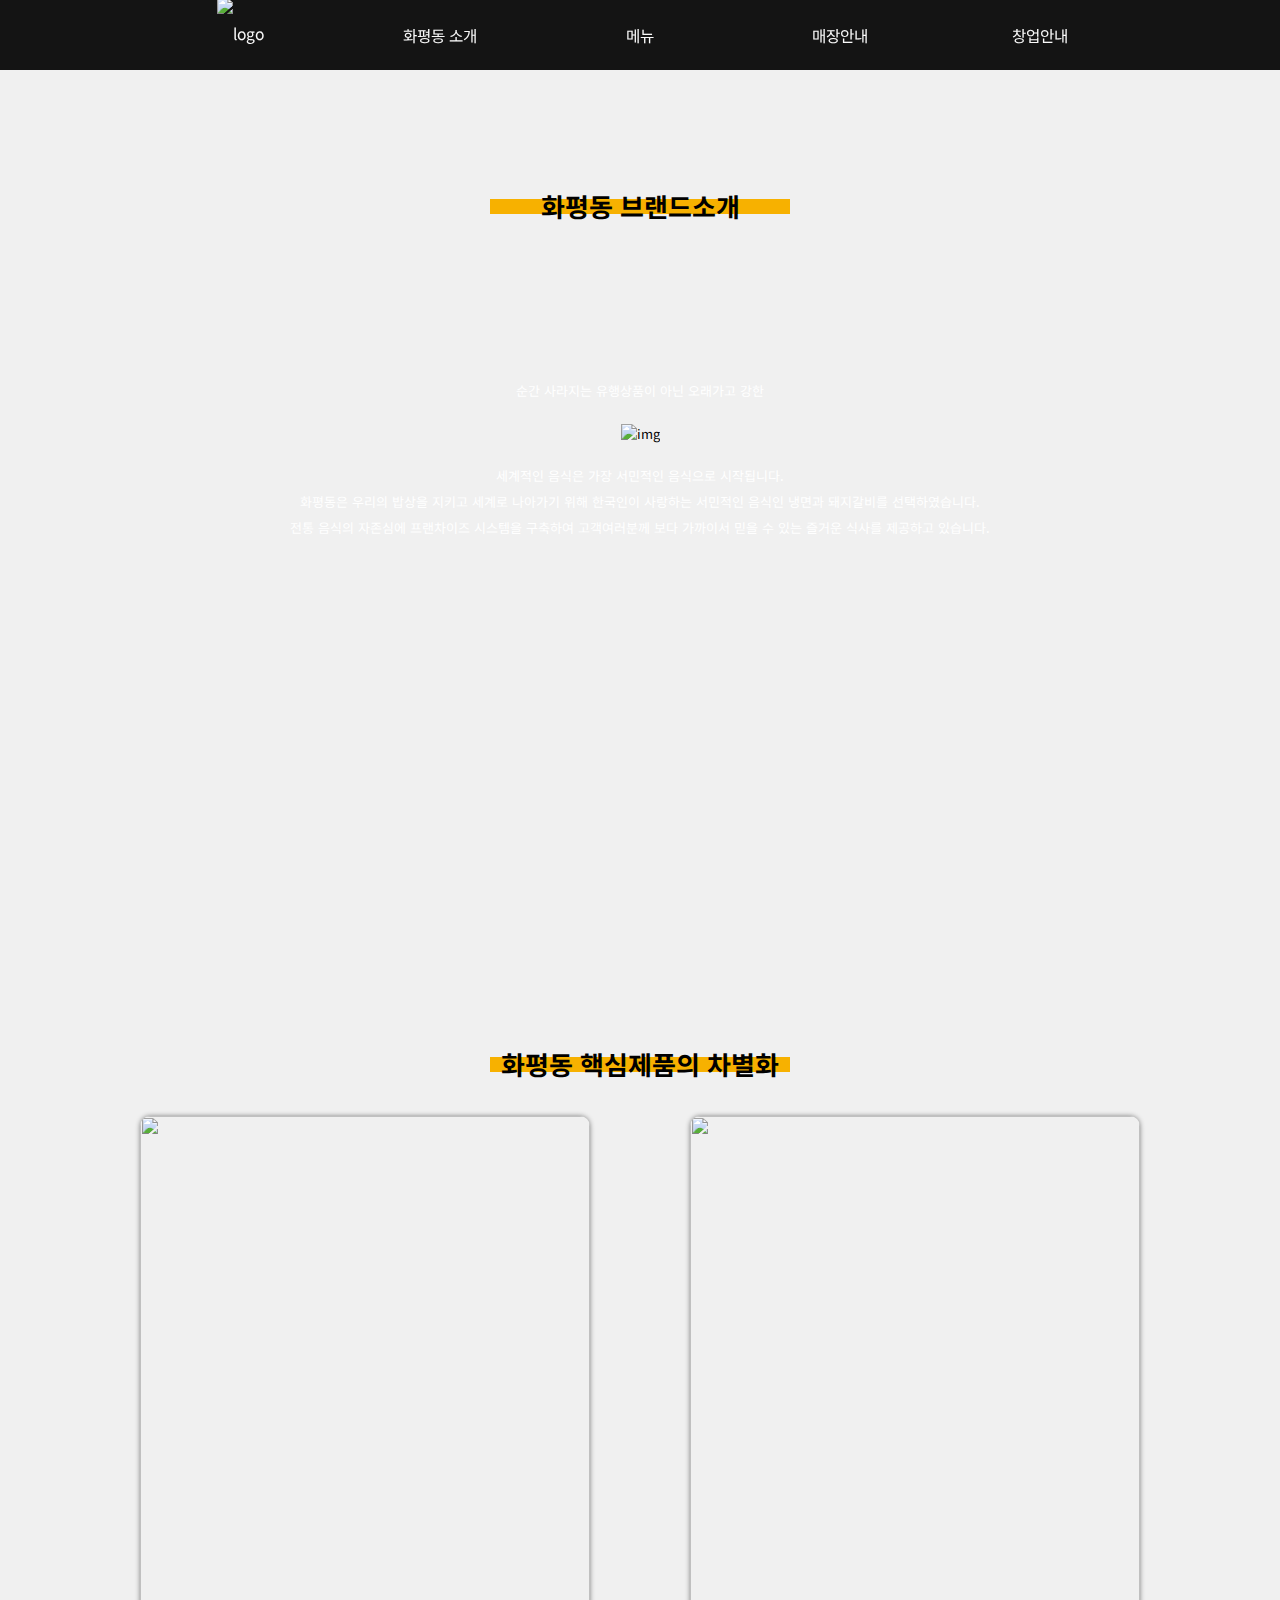
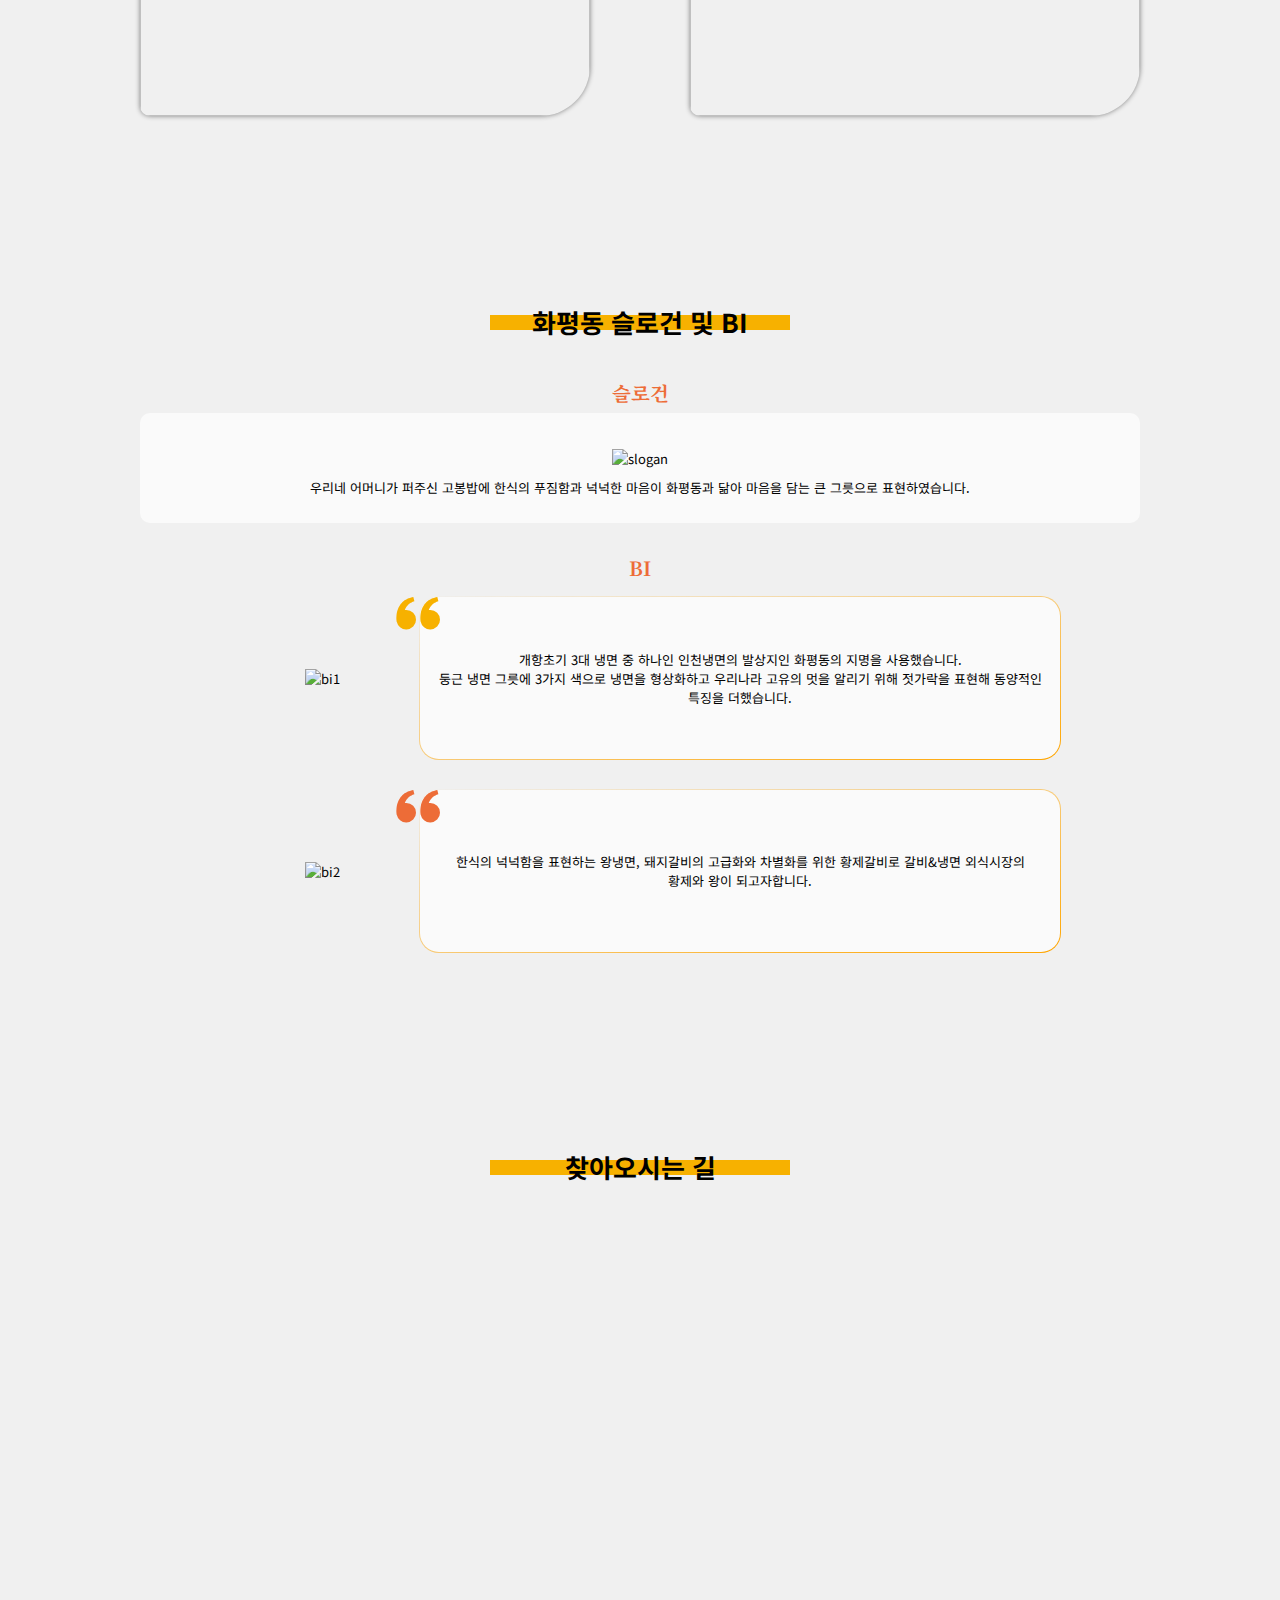
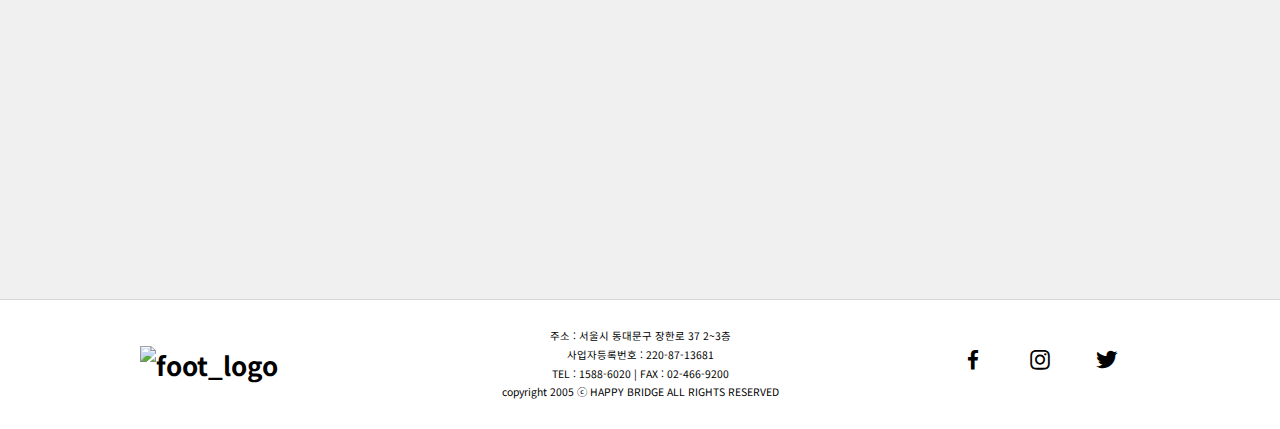
==== 2.화평동/brand.html @ d714d49d "00" ====
<!DOCTYPE html>
<html lang="ko">

<head>
    <meta charset="UTF-8">
    <meta http-equiv="X-UA-Compatible" content="IE=edge">
    <meta name="viewport" content="width=device-width, initial-scale=1.0">
    <title>화평동왕냉면</title>
    <link rel="stylesheet" href="css/common.css">
    <link rel="stylesheet" href="css/brand.css">
    <link href='https://unpkg.com/boxicons@2.0.9/css/boxicons.min.css' rel='stylesheet'>
    <script src="https://code.jquery.com/jquery-3.6.1.js"
        integrity="sha256-3zlB5s2uwoUzrXK3BT7AX3FyvojsraNFxCc2vC/7pNI=" crossorigin="anonymous"></script>
    <script src="js/script.js"></script>
</head>

<body>
    <header class="normal-nav">
        <div class="wrap">
            <i class='bx bx-menu'></i>
            <a href="index.html" class="logo">
                <img src="img/logo.png" alt="logo">
            </a>
            <nav>
                <ul class="link-total">
                    <li class="main-link"><a class="slide-nav-link-d" href="brand.html">화평동 소개<i
                                class='bx bx-down-arrow-alt slide-nav-arrow'></i></a>
                        <ul class="sub-link">
                            <li><a href="brand.html">브랜드소개</a></li>
                            <li><a href="brand.html#map">찾아오는 길</a></li>
                        </ul>
                    </li>
                    <li class="main-link"><a class="slide-nav-link-d" href="menu.html">메뉴<i
                                class='bx bx-down-arrow-alt slide-nav-arrow'></i></a>
                        <ul class="sub-link">
                            <li><a href="menu.html#menu-naengmyeon">냉면류</a></li>
                            <li><a href="menu.html#menu-rib">갈비류</a></li>
                            <li><a href="menu.html#menu-meal">식사류</a></li>
                        </ul>
                    </li>
                    <li class="main-link"><a href="store.html">매장안내</a>
                        <ul class="sub-link" style="display: none"></ul>
                    </li>
                    <li class="main-link"><a class="slide-nav-link-d" href="business.html">창업안내<i
                                class='bx bx-down-arrow-alt slide-nav-arrow'></i></a>
                        <ul class="sub-link">
                            <li><a href="business.html#business-cost">창업비용</a></li>
                            <li><a href="business.html#business-process">창업절차</a></li>
                            <li><a href="business.html#business-ask">창업안내</a></li>
                        </ul>
                    </li>
                </ul>
            </nav>
        </div>
    </header>
    <main>
        <section id="brand">
            <article class="brand-story content-article">
                <h1 class="content-title content-title-back">화평동 브랜드소개</h1>
                <div class="brand-story-box">
                    <div class="brand-story-text">
                        <p>순간 사라지는 유행상품이 아닌 오래가고 강한</p>
                        <img src="img/sub1_txt.png" alt="img">
                        <p>세계적인 음식은 가장 서민적인 음식으로 시작됩니다.<br>
                            화평동은 우리의 밥상을 지키고 세계로 나아가기 위해 한국인이 사랑하는 서민적인 음식인 냉면과 돼지갈비를 선택하였습니다.<br>
                            전통 음식의 자존심에 프랜차이즈 시스템을 구축하여 고객여러분께 보다 가까이서 믿을 수 있는 즐거운 식사를 제공하고 있습니다.
                        </p>
                    </div>
                </div>
            </article>
            <article class="brand-product wrap">
                <h1 class="content-title content-title-back">화평동 핵심제품의 차별화</h1>
                <div class="brand-product-box">
                    <div class="brand-product-1">
                        <div class="brand-product-img">
                            <img src="../img/sub2_bg01.jpg">
                        </div>
                        <div class="brand-product-text flex-col">
                            <h2 class="point">왕냉면</h2>
                            <ul>
                                <li><i class='bx bx-check-circle'></i>풍부한 육수 슬러쉬</li>
                                <li><i class='bx bx-check-circle'></i>10년 기술이 집약된 쫄깃한 메밀면</li>
                                <li><i class='bx bx-check-circle'></i>국내산 100% 고추가루의 알싸한 맛</li>
                                <li><i class='bx bx-check-circle'></i>한식의 정을 담은 푸짐함</li>
                            </ul>
                        </div>
                    </div>
                    <div class="brand-product-2">
                        <div class="brand-product-img">
                            <img src="../img/sub2_bg02.jpg">
                        </div>
                        <div class="brand-product-text flex-col">
                            <h2 class="point">황제 갈비</h2>
                            <ul>
                                <li><i class='bx bx-check-circle'></i>100% 수제 갈비의 부드러운 육질</li>
                                <li><i class='bx bx-check-circle'></i>'화평동'만의 중독성있는 달콤한 양념</li>
                                <li><i class='bx bx-check-circle'></i>직화구이 방식으로 불맛과 향을 더욱 진하게</li>
                            </ul>
                        </div>
                    </div>
                </div>
            </article>
            <article id="bi" class="wrap content-article">
                <h1 class="content-title content-title-back">화평동 슬로건 및 BI</h1>
                <div class="brand-slogan-box">
                    <h2 class="third-title point">슬로건</h2>
                    <div class="brand-slogan">
                        <img src="img/sol_plus.png" alt="slogan">
                        <p>우리네 어머니가 퍼주신 고봉밥에 한식의 푸짐함과 넉넉한 마음이 화평동과 닮아 마음을 담는 큰 그릇으로 표현하였습니다.</p>
                    </div>
                </div>
                <div class="brand-bi-box flex-col">
                    <h2 class="third-title point">BI</h2>
                    <div class="brand-bi-1">
                        <div class="brand-bi-img">
                            <img src="img/sub1_logo01.png" alt="bi1">
                        </div>
                        <div class="brand-bi-text">
                            <i class='bx bxs-quote-alt-left'></i>
                            <p>개항초기 3대 냉면 중 하나인 인천냉면의 발상지인 화평동의 지명을 사용했습니다.<br>
                                둥근 냉면 그릇에 3가지 색으로 냉면을 형상화하고 우리나라 고유의 멋을 알리기 위해 젓가락을 표현해 동양적인 특징을 더했습니다.
                            </p>
                        </div>
                    </div>
                    <div class="brand-bi-2">
                        <div class="brand-bi-img">
                            <img src="img/sub1_logo02.png" alt="bi2">
                        </div>
                        <div class="brand-bi-text">
                            <i class='bx bxs-quote-alt-left'></i>
                            <p>한식의 넉넉함을 표현하는 왕냉면, 돼지갈비의 고급화와 차별화를 위한 황제갈비로 갈비&냉면 외식시장의 황제와 왕이 되고자합니다.
                            </p>
                        </div>
                    </div>
                </div>
            </article>
        </section>
        <section id="map" class="wrap">
            <article class="content-article">
                <h1 class="content-title content-title-back">찾아오시는 길</h1>
                <div class="map-box">
                    <iframe
                        src="https://www.google.com/maps/embed?pb=!1m18!1m12!1m3!1d3162.5962079875076!2d127.06422071485677!3d37.56457617979829!2m3!1f0!2f0!3f0!3m2!1i1024!2i768!4f13.1!3m3!1m2!1s0x357cbb347bbce827%3A0x3bf3cc9bead6a1f0!2z7ISc7Jq47Yq567OE7IucIOuPmeuMgOusuOq1rCDsnqXslYjrj5kg7J6l7ZWc66GcIDM3!5e0!3m2!1sko!2skr!4v1602032519649!5m2!1sko!2skr"
                        width="100%" height="100%" frameborder="0" style="border:0;" allowfullscreen=""
                        aria-hidden="false" tabindex="0"></iframe>
                </div>
            </article>
        </section>
    </main>
    <footer>
        <div class="footer-box wrap">
            <h1><img src="img/foot_logo.png" alt="foot_logo"></h1>
            <p class="footer-txt small">주소 : 서울시 동대문구 장한로 37 2~3층<br>사업자등록번호 : 220-87-13681<br>TEL : 1588-6020 | FAX :
                02-466-9200<br>copyright 2005 ⓒ HAPPY BRIDGE ALL RIGHTS RESERVED</p>
            <p class="footer-sns">
                <i class='bx bxl-facebook'></i>
                <i class='bx bxl-instagram'></i>
                <i class='bx bxl-twitter'></i>
            </p>
        </div>
    </footer>
</body>

</html>
---- 2.화평동/css/common.css ----
/*
    ------------------공통부분 START----------------------
*/
/*
    ------------------Font----------------------
    noto sans korean(본문) , Noto Serif KR(강조)
    font-family: 'Noto Sans KR', sans-serif;
    font-family: 'Noto Serif KR', serif;
*/

@import url('https://fonts.googleapis.com/css2?family=Noto+Sans+KR:wght@400;700&family=Noto+Serif+KR:wght@400;700;900&display=swap');

* {
    margin: 0;
    padding: 0;
    box-sizing: border-box;
    font-family: 'Noto Sans KR', sans-serif;
    color: var(--w-main-text);
}

:root {
    --white-background: #f0f0f0;
    --white-background-sub: #d8d8d8;
    --black-background: #141414;
    --main-text: #212121;
    --sub-text: #6f6f6f;
    --yellow: #f7b100;
    --orange: #ed6c37;
    --white: #fafafa;
}

html {
    width: 100%;
    overflow-x: hidden;
    font-size: 13px;
}

body {
    background-color: var(--white-background);
}

section {
    margin: 10vh auto;
}

.content-article {
    margin: 20vh auto;
}

.wrap {
    width: 80%;
    max-width: 1200px;
    margin-left: auto;
    margin-right: auto;
}

h1,
h2,
h3,
h4,
h5 {
    font-family: inherit;
}

h1{
    font-size: 2rem;
}

h2{
    font-size: 1.5rem;
}

h3{
    font-size: 1.1875rem;
}

.title {
    font-family: 'Noto Serif KR', serif;
}

ul,
ol {
    list-style: none;
}

a {
    display: block;
    text-decoration: none;
    color: inherit;
    cursor: pointer;
}

.small {
    font-size: 0.8rem;
}

.section-first {
    margin-top: 70px;
}

.flex-col {
    display: flex;
    flex-flow: column;
    flex-wrap: wrap;
    justify-content: center;
}

.content-title {
    position: relative;
    width: 100%;
    margin-bottom: 1em;
    z-index: 10;
    font-size: 2em;
    line-height: 2em;
    text-align: center;
}

.content-title-back::before {
    content: "";
    display: block;
    position: absolute;
    top: 0;
    bottom: 0;
    left: 0;
    right: 0;
    width: 70%;
    max-width: 300px;
    height: 15px;
    margin: auto;
    background: var(--yellow);
    background: #f7b100;
    z-index: -10;
}

.sub-title {
    position: relative;
    font-size: 2em;
    line-height: 2em;
    letter-spacing: -3px;
    z-index: 10;
}

.third-title {
    font-size: 1.5em;
    line-height: 2em;
}

.point {
    font-family: 'Noto Serif KR', serif;
    color: var(--orange);
    color: #ed6c37;
}

input::placeholder {
    color: var(--w-sub-text);
}

textarea::placeholder {
    color: var(--w-sub-text);
}

.rect-corner {
    border-radius: 10px;
    overflow: hidden;
}

/*header*/
/*header - nav*/
header {
    position: fixed;
    top: 0;
    width: 100%;
    height: 70px;
    z-index: 100;
    background: var(--black-background);
    font-size: 1.2rem;
    color: var(--white);
    transition: all 0.5s ease;
}

header .wrap {
    display: flex;
    align-items: center;
}

header .logo {
    width: 20%;
    height: 70px;
    text-align: center;
    line-height: 70px;
}

.logo img {
    position: relative;
    top: -5px;
    width: auto;
    height: 60%;
    vertical-align: middle;
}

.normal-nav nav {
    width: 80%;
    height: 100%;
    text-align: center;
}

.normal-nav nav .link-total {
    display: flex;
    align-items: center;
    justify-content: space-around;
    width: 100%;
    height: 100%;
}

.normal-nav nav .link-total>li {
    position: relative;
    width: 100%;
    height: 70px;
    line-height: 70px;
}

.normal-nav nav .link-total>li:hover .sub-link {
    display: block;
}

.normal-nav nav .sub-link {
    display: none;
    /*del*/
    width: 100%;
    height: auto;
    background: rgba(20, 20, 20, 0.8);
    color: var(--white);
    overflow: hidden;
}

.normal-nav nav .sub-link li {
    position: relative;
    height: 45px;
    line-height: 45px;
}

.normal-nav nav li::before {
    content: "";
    display: block;
    position: absolute;
    bottom: 0;
    left: 0;
    width: 0;
    height: 2px;
    margin: auto;
    background: var(--point);
    background: #ed6c37;
    transition: all 0.3s ease;
}

.normal-nav nav li:hover::before {
    width: 100%;
}

@keyframes header-down {
    0% {
        top: -80px
    }

    100% {
        top: 0
    }
}

.normal-nav .bx-menu {
    display: none;
}

.bx-menu {
    display: none;
    width: 70px;
    height: 70px;
    font-size: 24px;
    text-align: left;
    line-height: 70px !important;
    color: var(--w-main-text);
    cursor: pointer;
    z-index: 999;
}

header.content-page {
    background: #ececec;
    color: black;
}

header.content-page .sub-link {
    background: rgba(255, 255, 255, 0.6);
}

.normal-nav .slide-nav-arrow {
    display: none;
}

.slide-nav .bx-menu {
    display: block;
}

.slide-nav .slide-nav-link-d {
    position: relative;
}

.slide-nav .slide-nav-arrow {
    position: absolute;
    top: 0;
    bottom: 0;
    left: 0;
    right: 0;
    display: block;
    width: 10px;
    height: 10px;
    margin: auto;
    text-align: center;
    transform: translateX(500%);
}

.slide-nav .logo {
    width: calc(100% - 140px);
    height: 70px;
}

.slide-nav .logo img {
    width: auto;
    height: 60%;
}

.slide-nav nav {
    position: absolute;
    top: 70px;
    left: -100%;
    z-index: 100;
    width: 100%;
    height: 100vh;
    background: var(--black-background);
    text-align: center;
    transition: all 0.5s ease;
}

.slide-nav nav a {
    height: 4em;
    line-height: 4em;
}

.slide-nav .main-link {
    height: auto;
}

.slide-nav .sub-link {
    display: block;
}

.slide-nav .active {
    display: block;
    left: 0;
    transition: all 0.5s ease;
}

.slide-nav .sub-link {
    display: none;
    height: 0;
}

.sub-link.active {
    display: block;
    height: auto;
    transition: all 0.5s ease;
}


/*footer*/
footer {
    width: 100%;
    height: 10rem;
    background: #fff;
    color: var(--w-sub-text);
    border-top: 1px solid var(--white-background-sub);
}

.footer-box {
    display: flex;
    align-items: center;
    justify-content: space-between;
    height: 100%;
    margin: auto;
}

.footer-box h1 {
    width: 20%;
}

.footer-txt {
    width: 60%;
    padding: 10px;
    text-align: center;
    line-height: 1.8em;
    color: var(--w-sub-text);
}

.footer-sns {
    display: flex;
    flex-flow: row nowrap;
    align-items: center;
    justify-content: space-around;
    width: 20%;
    padding-bottom: 10px;
}

.footer-sns .bx {
    font-size: 2em;
    cursor: pointer;
    color: var(--w-sub-text);
}

main {
    position: relative;
    width: 100%;
    height: auto;
    overflow: hidden;
}

/*
    ------------------공통부분 END----------------------
*/


/*
    ------------------media query START----------------------
*/

@media (max-width:1300px) {

    /*media query 공통부분*/
    .wrap {
        max-width: 1000px;
    }

    /*media query index*/
    /*media query brand*/
    /*media query menu*/
    /*media query store*/
    /*media query business*/

}

@media (max-width:1200px) {

    /*media query 공통부분*/
    /*media query index*/
    /*media query brand*/
    .brand-bi-img {
        width: 20%;
        text-align: center;
    }

    .brand-bi-text {
        width: 80%;
    }

    .brand-bi-text p {
        width: 70%;
    }

    /*media query menu*/
    #menu .menu-common img {
        width: 100%;
        height: 50%;
        object-fit: contain;
    }



    /*media query store*/
    /*media query business*/

}

@media (max-width:1080px) {
    /*media query 공통부분*/
    /*media query index*/
    /*media query brand*/
    /*media query menu*/
    /*media query store*/
    /*media query business*/

}

@media (max-width:1024px) {

    /*media query 공통부분*/
    html {
        font-size: 14px;
    }

    .wrap {
        width: 80%;
    }

    header .logo {
        width: 20%;
        height: 70px;
        text-align: center;
        line-height: 70px;
    }

    .logo img {
        width: 80%;
        min-width: 100px;
        height: auto;
        vertical-align: middle;
    }

    footer {
        height: auto;
    }

    .footer-box {
        display: block;
        height: auto;
        padding: 2rem 0;
        text-align: center;
    }

    .footer-box h1 {
        width: 100%;
    }

    .footer-txt {
        width: 80%;
        padding: 0;
        margin: 2rem auto;
        line-height: 1.4rem;
    }

    .footer-sns {
        width: 120px;
        height: 30px;
        margin: auto;
    }

    /*media query index*/

    /*media query brand*/
    .brand-product {
        height: auto;
    }

    .brand-product-box {
        flex-wrap: wrap;
        width: 100%;
        height: 90vh;
        align-content: space-between;
    }

    .brand-product-1,
    .brand-product-2 {
        width: 100%;
        height: 48%;
    }

    .brand-product-1:hover,
    .brand-product-2:hover {
        box-shadow: 0px 0px 5px gray;
    }

    .brand-product-img {
        width: 50%;
        height: 100%;
        border-radius: 0px 0px 0px 0px;
    }

    .brand-product-text {
        bottom: 0;
        right: 0;
        margin-left: auto;
        width: 50%;
        height: 100%;
        padding-left: 2em;
        padding-right: 5em;
        border-radius: 0px 0px 0px 0px;
        background: var(--black-background);
        z-index: 10;
    }

    .brand-product-text h2 {
        margin-bottom: 1em;
        text-align: left;
    }

    .brand-product-text ul {
        line-height: 2em;
    }

    .brand-product-text ul li .bx-check-circle {
        margin-right: 1em;
    }

    /* .brand-product-1:hover .brand-product-text,
.brand-product-2:hover .brand-product-text{
    bottom: 0;
} */



    /*media query menu*/
    /*media query store*/
    /*media query business*/

}

@media (max-width:850px) {
    /*slide nav 사용*/
    /*media query 공통부분*/

    /*media query index*/
    .menu-box {
        flex-flow: column;
        height: 90vh;
    }

    .menu {
        width: 100%;
        max-width: 100%;
        height: 33%;
        transition: none;
    }

    .menu-hover-text {
        transform: none;
    }

    .menu:hover {
        transform: none;
        box-shadow: none;
    }

    .store-box {
        height: auto;
        align-content: space-between;
    }

    .store {
        width: 100%;
        height: 250px;
    }

    .store-img {
        width: 60%;
        height: 100%;
    }

    .store-text {
        width: 40%;
        height: 100%;
    }

    /*media query brand*/
    .brand-product-box {
        height: 150vh;
    }

    .brand-product-img {
        width: 100%;
        height: 60%;
    }

    .brand-product-text {
        width: 100%;
        height: 40%;
        bottom: 0;
        margin-top: auto;
        padding-top: 2em;
        padding-left: 0;
        padding-right: 0;
        justify-content: flex-start;
    }

    .brand-product-text ul {
        width: 50%;
        margin-left: auto;
        margin-right: auto;
    }

    .brand-product-text ul li {
        width: auto;
    }

    .brand-product-text h2 {
        text-align: center;
    }

    .brand-bi-box {
        flex-direction: row;
        justify-content: space-between;
    }

    .brand-bi-1,
    .brand-bi-2 {
        display: flex;
        flex-flow: column;
        align-items: center;
        justify-content: center;
        width: 100%;
        height: 40vh;
        padding: 1em;
        background: rgba(255, 255, 255, 0.5) !important;
        border-radius: 10px 10px 50px 10px;
    }

    .brand-bi-img {
        width: 100%;
        max-height: 100px;
        object-fit: contain;
    }

    .brand-bi-text {
        width: 85%;
        height: auto;
        margin: 0;
        padding: 1em;
        background: none;
    }

    .brand-bi-text p {
        width: 100%;
        font-size: 1rem;
        line-height: 2em;
    }

    .bxs-quote-alt-left {
        position: absolute;
        top: -100px;
        left: 20px;
        z-index: -1;
        font-size: 4em;
    }

    .brand-bi-1 .bxs-quote-alt-left {
        color: var(--yellow)
    }

    .brand-bi-2 .bxs-quote-alt-left {
        color: var(--orange)
    }

    .brand-bi-1:before,
    .brand-bi-2:before {
        content: "";
        display: block;
        position: absolute;
        top: 0;
        bottom: 0;
        left: 0;
        right: 0;
        width: 90%;
        height: 90%;
        margin: auto;
        border-radius: 10px 10px 50px 10px;
        z-index: -1;
        border: 1px solid transparent;
        background-image: linear-gradient(var(--white-background), var(--white-background)),
            linear-gradient(to right bottom, rgba(255, 255, 255, 0) 0%, orange 100%);
        background-origin: border-box;
        background-clip: content-box, border-box;
    }

    .brand-bi-1 .brand-bi-text:before,
    .brand-bi-2 .brand-bi-text:before {
        content: "";
        display: none;
        position: absolute;
        top: 0;
        bottom: 0;
        left: 0;
        right: 0;
        width: 80%;
        height: 90%;
        margin: auto;
        border-radius: 20px;
        z-index: -1;
        border: 1px solid transparent;
        background-image: linear-gradient(var(--white-background), var(--white-background)),
            linear-gradient(to right bottom, rgba(255, 255, 255, 0) 0%, orange 100%);
        background-origin: border-box;
        background-clip: content-box, border-box;
    }


    /*media query menu*/

    #menu .menu-common {
        flex-flow: row;
        align-items: center;
        justify-content: center;
        width: 100%;
        height: 200px;
        padding: 1em 2em;
        margin-bottom: 1em;
    }

    #menu .menu-common img {
        width: 30%;
        height: 100%;
    }

    #menu .menu-common .menu-text {
        width: 70%;
        height: 100%;
        padding: 1em;
    }

    /*media query store*/
    .store-search {
        width: 100%;
    }

    .store-search select {
        width: 59%;
        text-align: center;
    }

    .store-search button {
        width: 40%;
    }

    .store-map {
        position: relative;
        height: 100vh;
    }

    .map {
        position: absolute;
        bottom: 0;
        left: 0;
        right: 0;
        margin: auto;
        width: 100%;
        height: 48%;
    }

    .map-sub {
        position: absolute;
        top: 0;
        left: 0;
        right: 0;
        margin: auto;
        width: 100%;
        height: 50%;
    }


    /*media query business*/


}

@media (max-width:768px) {
    /*media query 공통부분*/

    /*media query index*/
    .store-box {
        flex-flow: wrap;
        height: 120vh;
    }

    .store {
        width: 100%;
        height: 30%;
    }

    .store-img {
        width: 100%;
        height: 60%;
    }

    .store-text {
        width: 100%;
        height: 40%;
        min-height: 150px;
        padding: 0;
    }

    .store-text h2 {
        line-height: 2em;
    }

    /*media query brand*/
    /*media query menu*/
    /*media query store*/
    /*media query business*/
    .process-list {
        display: flex;
        flex-wrap: nowrap;
        align-items: center;
        justify-content: center;
        width: 100%;
        height: 20vh;
        padding: 0;
        margin: 0;
        border-radius: 20px;
        line-height: 20vh;
    }

    .process-list:not(last-child) {
        margin-bottom: 3em;
    }

    .process-list img {
        position: relative;
        top: 0;
        bottom: 0;
        left: 0;
        right: 0;
        width: 20%;
        height: 100%;
        margin: 0 2em;
        object-fit: contain;
        max-width: 80px;
    }

    .process-list span {
        display: block;
        width: 50%;
        margin: 0;
        text-align: left;
    }

    .process-list .bx-right-arrow-alt {
        transform: translate(0, 13.2vh) rotate(90deg);
    }

    #business-ask {
        height: 60vh;
    }

    #business-ask form {
        height: 100%;
    }

    .form-left {
        width: 100%;
    }

    .form-left label {
        width: 22%;
        text-align: center;
    }

    .form-left input,
    .form-left select {
        width: 78%;
    }

    .form-right {
        width: 100%;
    }
}

@media (max-width:650px) {

    /*media query menu*/
    .brand-product-text ul {
        width: auto;
    }


    /*media query business*/
    .table-total {
        text-align: center;
    }


}

@media (max-width:500px) {
    /*media query 공통부분*/


    /*media query index*/
    .slide p {
        width: 50%;
    }

    .store-main {
        height: 30%;
    }

    .store {
        margin-top: 0;
    }

    .store-text {
        min-height: 0;
    }

    /*media query brand*/
    /*media query menu*/
    #menu .menu-common {
        flex-flow: column;
        height: 400px;
    }

    #menu .menu-common img {
        width: 100%;
        height: 50%;
        padding: 2em;
    }

    #menu .menu-common .menu-text {
        width: 100%;
        height: 50%;
        padding: 0;
    }



    /*media query store*/
    /*media query business*/
}

/*
    ------------------media query END----------------------
*/


/*media query 공통부분*/
/*media query index*/
/*media query brand*/
/*media query menu*/
/*media query store*/
/*media query business*/
---- 2.화평동/css/brand.css ----
/*
    ------------------brand START----------------------
*/
#brand {
    text-align: center;
}

/*brand story*/
.brand-story {
    width: 100%;
    height: auto;
}

.brand-story-box {
    position: relative;
    width: 100%;
    height: 600px;
    background: url(../img/sub1_txt_bg.jpg) center center no-repeat;
    background-size: cover;
}

.brand-story-text {
    position: absolute;
    top: 0;
    bottom: 0;
    left: 0;
    right: 0;
    width: 70%;
    height: 60%;
    margin: auto;
    overflow-y: hidden;
}

.brand-story-text img {
    width: 80%;
    max-width: 450px;
    margin: 20px 0;
}

.brand-story-text p {
    width: 100%;
    word-break: keep-all;
    line-height: 2em;
    color: #fff;
}

/*brand product*/
.brand-product {
    height: auto;
}

.brand-product-box {
    display: flex;
    flex-wrap: nowrap;
    align-items: center;
    justify-content: space-between;
    width: 100%;
    height: 600px;
}

.brand-product-1,
.brand-product-2 {
    position: relative;
    width: 45%;
    height: 100%;
    border-radius: 10px 10px 50px 10px;
    box-shadow: 0px 0px 5px gray;
    transition: all 0.5s ease;
    overflow: hidden;
}

.brand-product-1:hover,
.brand-product-2:hover {
    box-shadow: 0px 0px 10px gray;
}

.brand-product-img {
    position: absolute;
    width: 100%;
    height: 100%;
}

.brand-product-img img {
    width: 100%;
    height: 100%;
    object-fit: cover;
}

.brand-product-text {
    position: absolute;
    bottom: -100%;
    left: 0;
    right: 0;
    width: 100%;
    height: 100%;
    background: rgba(0, 0, 0, 0.6);
    color: var(--white);
    z-index: 5;
    transition: all 0.5s ease;
}

.brand-product-1:hover .brand-product-text,
.brand-product-2:hover .brand-product-text {
    bottom: 0;
    transition: all 0.5s ease;
}



.brand-product-text h2 {
    margin-bottom: 1em;
}

.brand-product-text ul {
    width: 100%;
    line-height: 2em;
}

.brand-product-text ul li {
    width: 77%;
    min-width: 325px;
    margin: auto;
    text-align: left;
    color: var(--b-main-text);
}

.brand-product-text ul li .bx-check-circle {
    margin-right: 1em;
    color: var(--b-main-text);
}

/*brand slogan, bi*/
#bi h2 {
    width: 100%;
}

/* #bi>div{
    background: var(--white);
} */

.brand-slogan-box {
    width: 100%;
    margin-bottom: 2em;
}

.brand-slogan {
    width: 100%;
    height: 100%;
    margin: auto;
    padding: 2em;
    border-radius: 10px;
    background: var(--white);
}

.brand-slogan img {
    width: 100%;
    max-width: 400px;
    margin: 10px 0;
}

.brand-slogan p {
    width: 70%;
    margin: auto;
    word-break: keep-all;
}

.brand-bi-box {
    width: 100%;
    height: auto;
}

.brand-bi-1,
.brand-bi-2 {
    position: relative;
    display: flex;
    flex-flow: nowrap;
    align-items: center;
    justify-content: center;
    width: 100%;
    height: 180px;
    /* padding: 20px 0; */
}

.brand-bi-1 {
    margin-bottom: 1em;
}

.brand-bi-img {
    width: 20%;
    text-align: right;
}

.brand-bi-img img {
    width: 100px;
}

.brand-bi-text {
    position: relative;
    display: flex;
    align-items: center;
    justify-content: center;
    width: 80%;
    height: 100%;
    padding: 0 20px;
    word-break: keep-all;
}

.brand-bi-text p {
    width: 80%;
}


.bxs-quote-alt-left {
    position: absolute;
    top: 0;
    left: 1em;
    z-index: -1;
    font-size: 4em;
}

.brand-bi-1 .bxs-quote-alt-left {
    color: var(--yellow)
}

.brand-bi-2 .bxs-quote-alt-left {
    color: var(--orange)
}

.brand-bi-1 .brand-bi-text:before,
.brand-bi-2 .brand-bi-text:before {
    content: "";
    display: block;
    position: absolute;
    top: 0;
    bottom: 0;
    left: 0;
    right: 0;
    width: 80%;
    height: 90%;
    margin: auto;
    border-radius: 20px;
    z-index: -1;
    border: 1px solid transparent;
    background-image: linear-gradient(var(--white), var(--white)),
        linear-gradient(to right bottom, rgba(255, 255, 255, 0) 0%, orange 100%);
    background-origin: border-box;
    background-clip: content-box, border-box;
}

/*map*/
#map {
    height: auto;
    margin-bottom: 0;
    text-align: center;
}

.map-box {
    display: flex;
    align-items: center;
    width: 100%;
    height: 500px;
}

/*
    ------------------brand END----------------------
*/

/*
    ------------------media query START----------------------
*/

@media (max-width:1300px) {
}

@media (max-width:1200px) {
    /*media query brand*/
    .brand-bi-img {
        width: 20%;
        text-align: center;
    }

    .brand-bi-text {
        width: 80%;
    }

    .brand-bi-text p {
        width: 70%;
    }
}

@media (max-width:1080px) {
}

@media (max-width:1024px) {
    /*media query brand*/
    .brand-product {
        height: auto;
    }

    .brand-product-box {
        flex-wrap: wrap;
        width: 100%;
        height: 90vh;
        align-content: space-between;
    }

    .brand-product-1,
    .brand-product-2 {
        width: 100%;
        height: 48%;
    }

    .brand-product-1:hover,
    .brand-product-2:hover {
        box-shadow: 0px 0px 5px gray;
    }

    .brand-product-img {
        width: 50%;
        height: 100%;
        border-radius: 0px 0px 0px 0px;
    }

    .brand-product-text {
        bottom: 0;
        right: 0;
        margin-left: auto;
        width: 50%;
        height: 100%;
        padding-left: 2em;
        padding-right: 5em;
        border-radius: 0px 0px 0px 0px;
        background: var(--black-background);
        z-index: 10;
    }

    .brand-product-text h2 {
        margin-bottom: 1em;
        text-align: left;
    }

    .brand-product-text ul {
        line-height: 2em;
    }

    .brand-product-text ul li .bx-check-circle {
        margin-right: 1em;
    }

}

@media (max-width:850px) {
    /*slide nav 사용*/
    /*media query brand*/
    .brand-product-box {
        height: 150vh;
    }

    .brand-product-img {
        width: 100%;
        height: 60%;
    }

    .brand-product-text {
        width: 100%;
        height: 40%;
        bottom: 0;
        margin-top: auto;
        padding-top: 2em;
        padding-left: 0;
        padding-right: 0;
        justify-content: flex-start;
    }

    .brand-product-text ul {
        width: 50%;
        margin-left: auto;
        margin-right: auto;
    }

    .brand-product-text ul li {
        width: auto;
    }

    .brand-product-text h2 {
        text-align: center;
    }

    .brand-bi-box {
        flex-direction: row;
        justify-content: space-between;
    }

    .brand-bi-1,
    .brand-bi-2 {
        display: flex;
        flex-flow: column;
        align-items: center;
        justify-content: center;
        width: 100%;
        height: 40vh;
        padding: 1em;
        background: rgba(255, 255, 255, 0.5) !important;
        border-radius: 10px 10px 50px 10px;
    }

    .brand-bi-img {
        width: 100%;
        max-height: 100px;
        object-fit: contain;
    }

    .brand-bi-text {
        width: 85%;
        height: auto;
        margin: 0;
        padding: 1em;
        background: none;
    }

    .brand-bi-text p {
        width: 100%;
        font-size: 1rem;
        line-height: 2em;
    }

    .bxs-quote-alt-left {
        position: absolute;
        top: -100px;
        left: 20px;
        z-index: -1;
        font-size: 4em;
    }

    .brand-bi-1 .bxs-quote-alt-left {
        color: var(--yellow)
    }

    .brand-bi-2 .bxs-quote-alt-left {
        color: var(--orange)
    }

    .brand-bi-1:before,
    .brand-bi-2:before {
        content: "";
        display: block;
        position: absolute;
        top: 0;
        bottom: 0;
        left: 0;
        right: 0;
        width: 90%;
        height: 90%;
        margin: auto;
        border-radius: 10px 10px 50px 10px;
        z-index: -1;
        border: 1px solid transparent;
        background-image: linear-gradient(var(--white-background), var(--white-background)),
            linear-gradient(to right bottom, rgba(255, 255, 255, 0) 0%, orange 100%);
        background-origin: border-box;
        background-clip: content-box, border-box;
    }

    .brand-bi-1 .brand-bi-text:before,
    .brand-bi-2 .brand-bi-text:before {
        content: "";
        display: none;
        position: absolute;
        top: 0;
        bottom: 0;
        left: 0;
        right: 0;
        width: 80%;
        height: 90%;
        margin: auto;
        border-radius: 20px;
        z-index: -1;
        border: 1px solid transparent;
        background-image: linear-gradient(var(--white-background), var(--white-background)),
            linear-gradient(to right bottom, rgba(255, 255, 255, 0) 0%, orange 100%);
        background-origin: border-box;
        background-clip: content-box, border-box;
    }
}

@media (max-width:768px) {
}

@media (max-width:650px) {

    /*media query business*/
    .table-total {
        text-align: center;
    }

}

@media (max-width:500px) {
}

/*
    ------------------media query END----------------------
*/


/*media query 공통부분*/
/*media query index*/
/*media query brand*/
/*media query menu*/
/*media query store*/
/*media query business*/
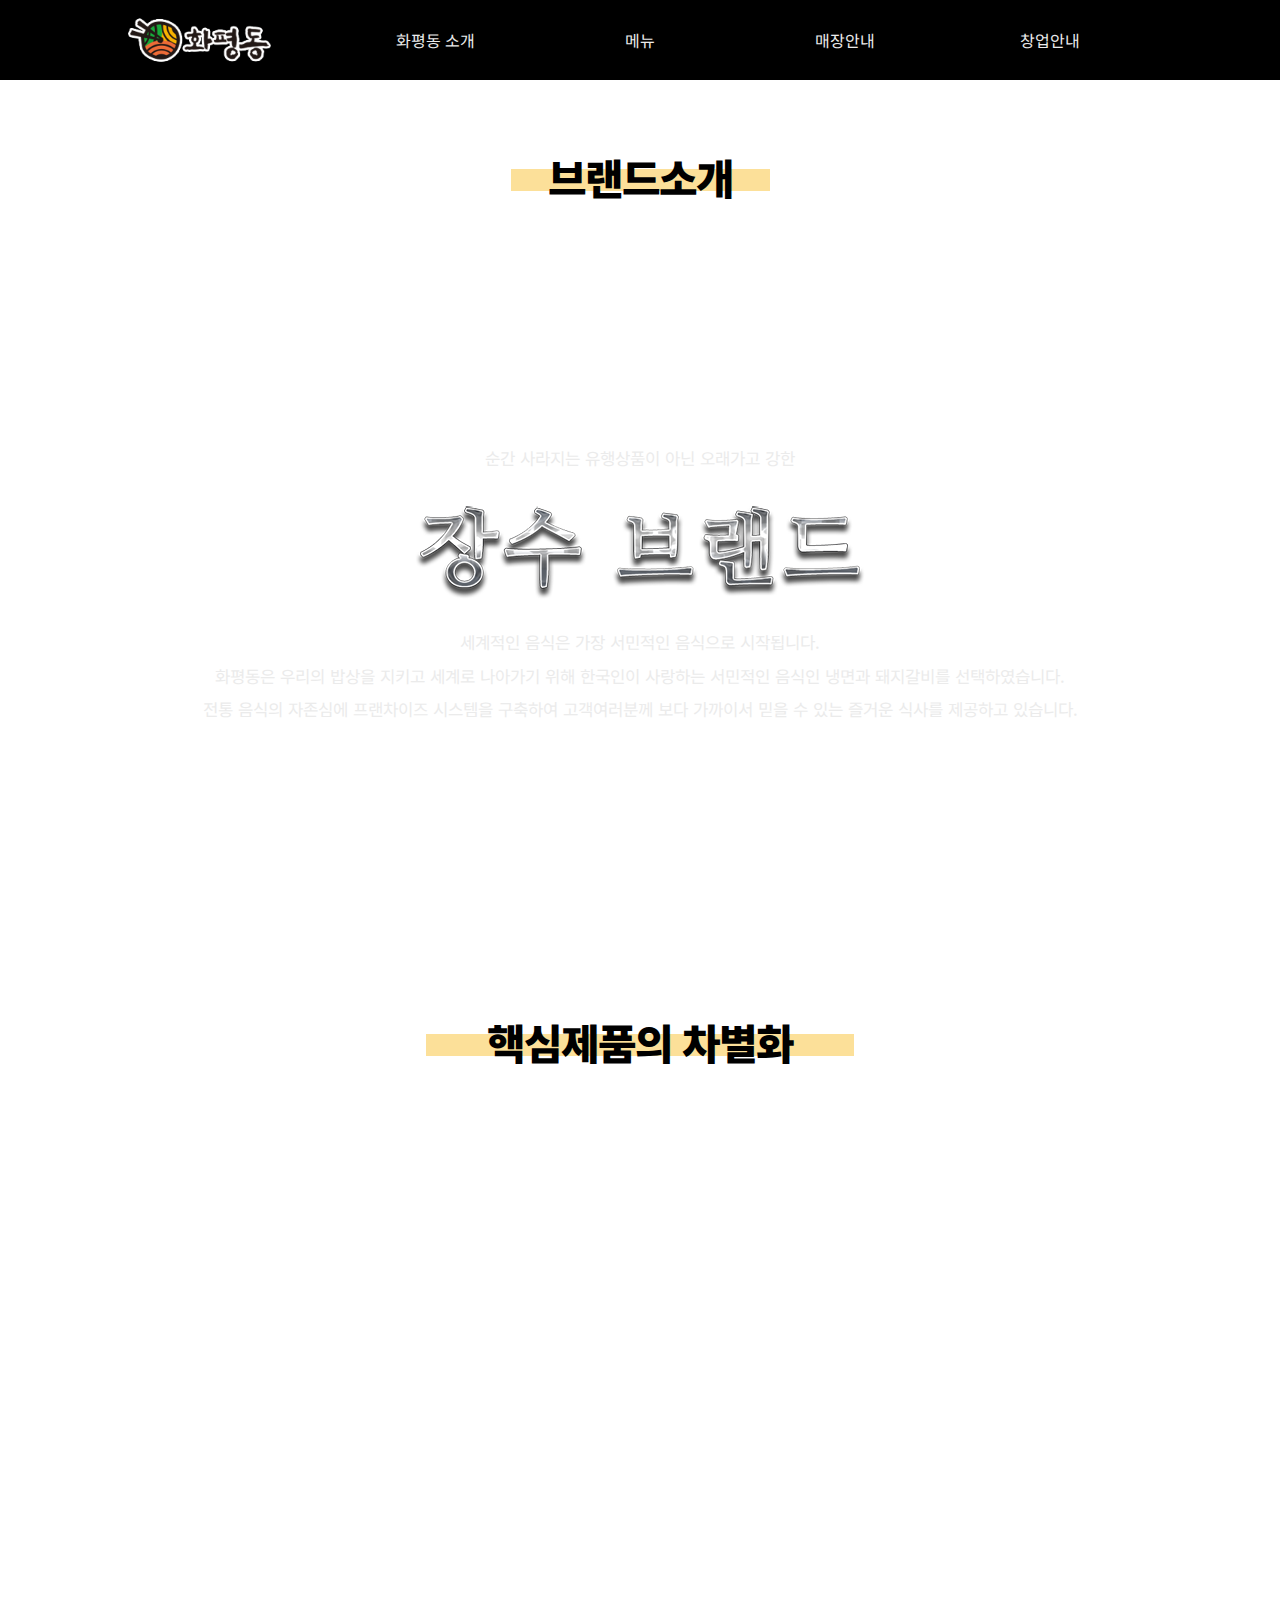
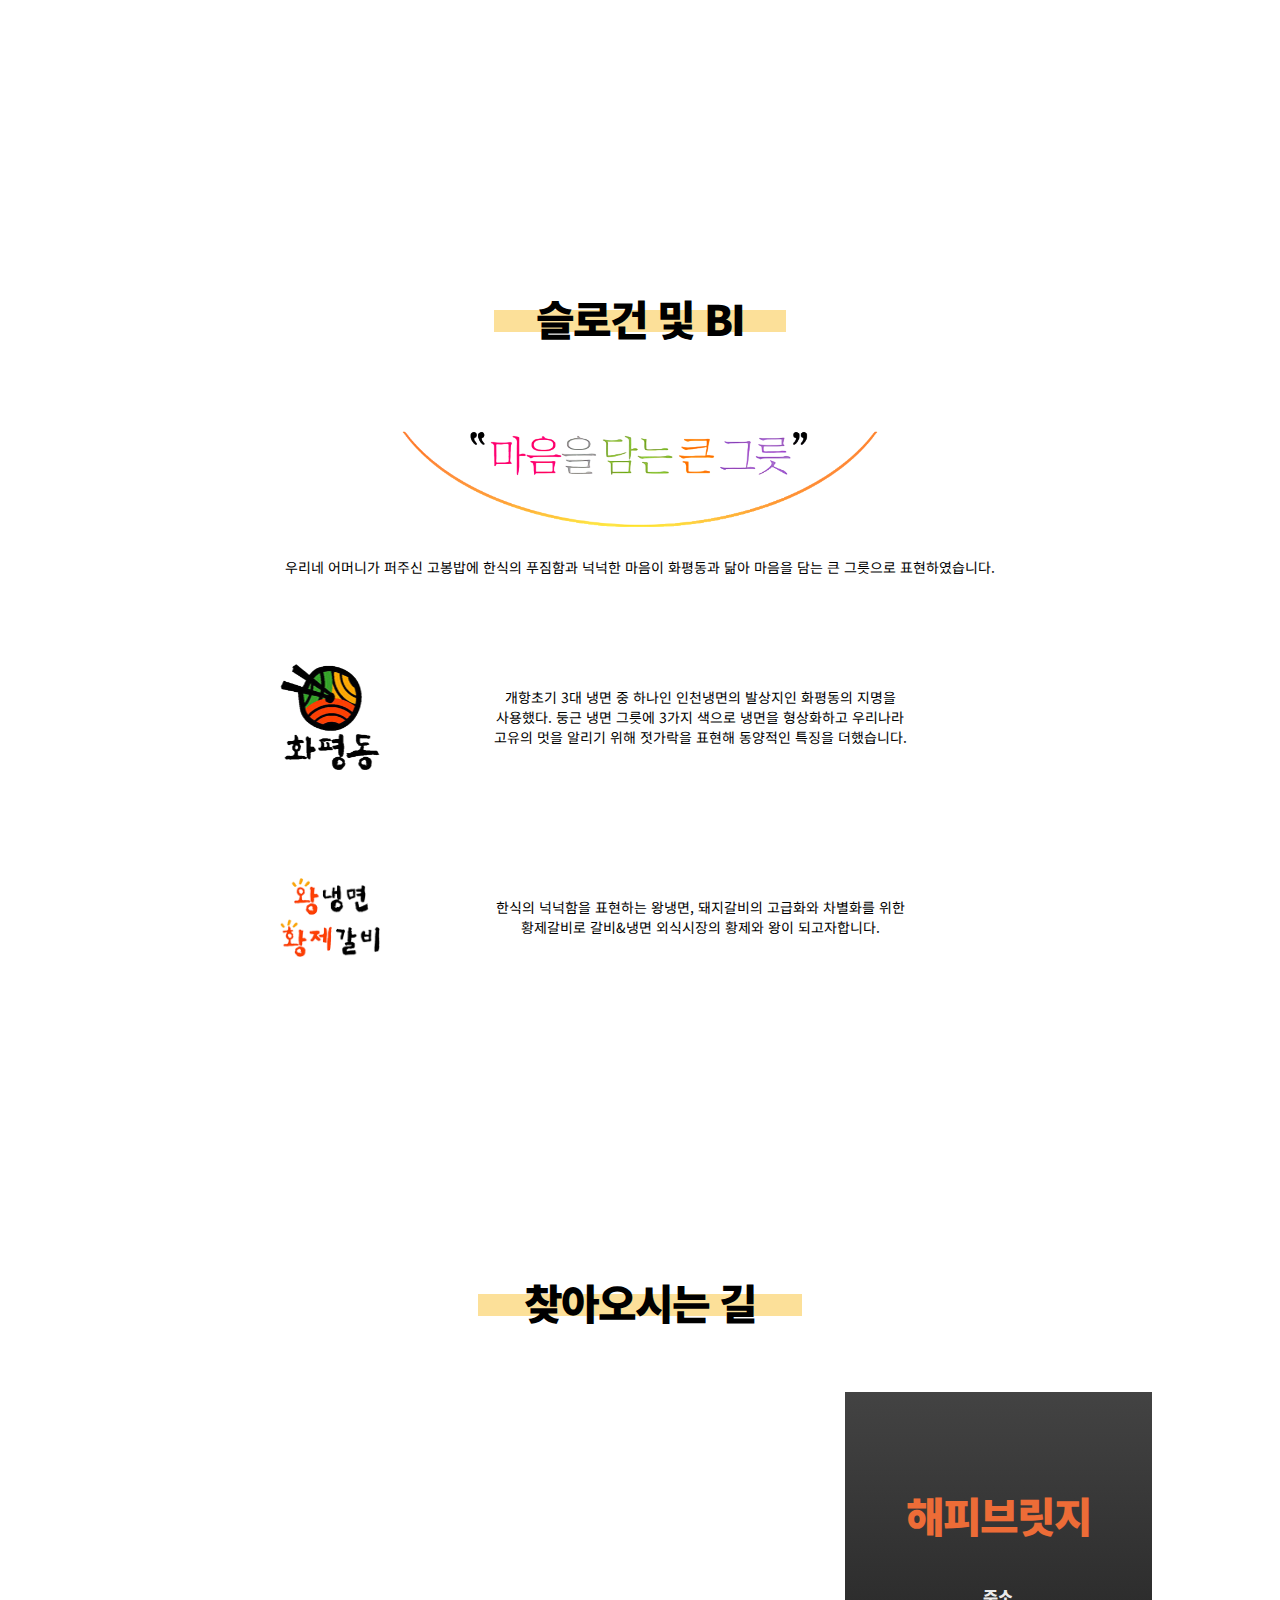
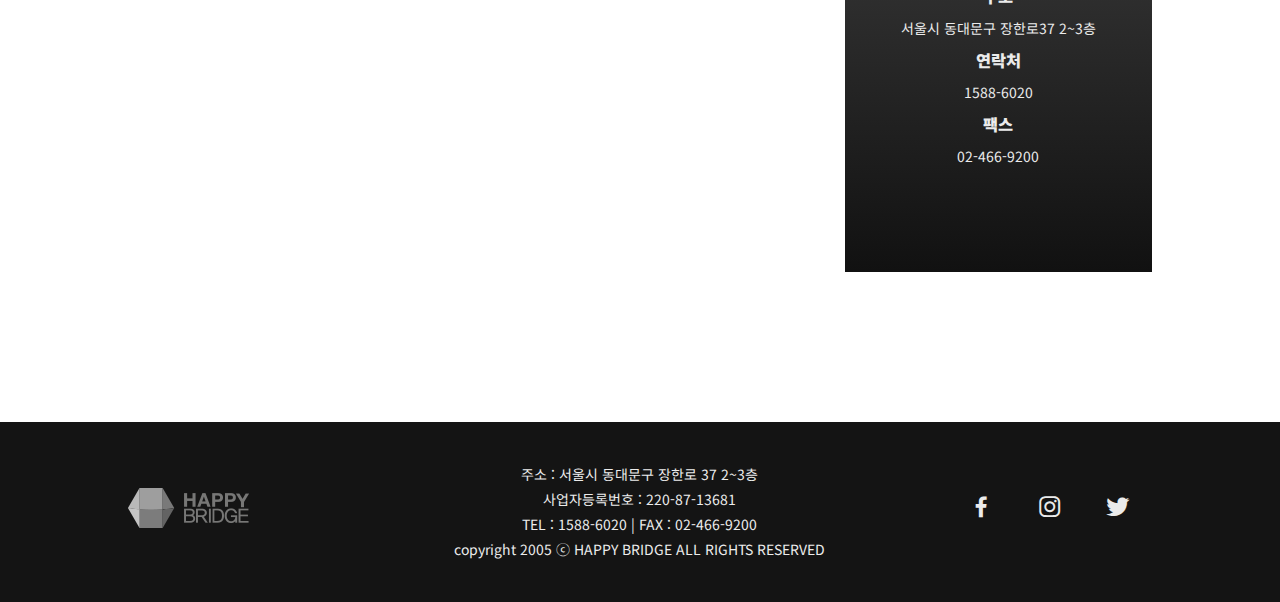
==== commit 4102bea8: "01" ====
--- a/2.화평동/brand.html
+++ b/2.화평동/brand.html
@@ -5,152 +5,160 @@
     <meta charset="UTF-8">
     <meta http-equiv="X-UA-Compatible" content="IE=edge">
     <meta name="viewport" content="width=device-width, initial-scale=1.0">
-    <title>화평동왕냉면</title>
+    <title>Document</title>
     <link rel="stylesheet" href="css/common.css">
     <link rel="stylesheet" href="css/brand.css">
-    <link href='https://unpkg.com/boxicons@2.0.9/css/boxicons.min.css' rel='stylesheet'>
-    <script src="https://code.jquery.com/jquery-3.6.1.js"
-        integrity="sha256-3zlB5s2uwoUzrXK3BT7AX3FyvojsraNFxCc2vC/7pNI=" crossorigin="anonymous"></script>
-    <script src="js/script.js"></script>
+    <link href='https://unpkg.com/boxicons@2.1.4/css/boxicons.min.css' rel='stylesheet'>
 </head>
 
 <body>
-    <header class="normal-nav">
-        <div class="wrap">
-            <i class='bx bx-menu'></i>
+    <header> 
+        <div class="nav-box wrap">
+            <i class='bx bx-menu menu-icon active'></i>
+            <i class='bx bx-x menu-x-icon'></i>
             <a href="index.html" class="logo">
                 <img src="img/logo.png" alt="logo">
             </a>
             <nav>
                 <ul class="link-total">
-                    <li class="main-link"><a class="slide-nav-link-d" href="brand.html">화평동 소개<i
-                                class='bx bx-down-arrow-alt slide-nav-arrow'></i></a>
+                    <li class="main-link">
+                        <a class="slide-nav-link-d" href="brand.html">화평동 소개
+                            <i class='bx bx-down-arrow-alt menu-arrow'></i>
+                        </a>
                         <ul class="sub-link">
                             <li><a href="brand.html">브랜드소개</a></li>
                             <li><a href="brand.html#map">찾아오는 길</a></li>
                         </ul>
                     </li>
                     <li class="main-link"><a class="slide-nav-link-d" href="menu.html">메뉴<i
-                                class='bx bx-down-arrow-alt slide-nav-arrow'></i></a>
+                                class='bx bx-down-arrow-alt menu-arrow'></i></a>
                         <ul class="sub-link">
-                            <li><a href="menu.html#menu-naengmyeon">냉면류</a></li>
-                            <li><a href="menu.html#menu-rib">갈비류</a></li>
-                            <li><a href="menu.html#menu-meal">식사류</a></li>
+                            <li><a href="menu.html">냉면류</a></li>
+                            <li><a href="menu.html#menu-2">갈비류</a></li>
+                            <li><a href="menu.html#menu-3">식사류</a></li>
                         </ul>
                     </li>
-                    <li class="main-link"><a href="store.html">매장안내</a>
+                    <li class="main-link"><a href="store.html">매장안내<i class='bx bx-down-arrow-alt menu-arrow' style="display:none"></i></a>
                         <ul class="sub-link" style="display: none"></ul>
                     </li>
                     <li class="main-link"><a class="slide-nav-link-d" href="business.html">창업안내<i
-                                class='bx bx-down-arrow-alt slide-nav-arrow'></i></a>
+                                class='bx bx-down-arrow-alt menu-arrow'></i></a>
                         <ul class="sub-link">
-                            <li><a href="business.html#business-cost">창업비용</a></li>
-                            <li><a href="business.html#business-process">창업절차</a></li>
-                            <li><a href="business.html#business-ask">창업안내</a></li>
+                            <li><a href="business.html#cost">창업비용</a></li>
+                            <li><a href="business.html#process">창업절차</a></li>
+                            <li><a href="business.html#inquiry">창업안내</a></li>
                         </ul>
                     </li>
                 </ul>
             </nav>
         </div>
     </header>
+
     <main>
         <section id="brand">
-            <article class="brand-story content-article">
-                <h1 class="content-title content-title-back">화평동 브랜드소개</h1>
-                <div class="brand-story-box">
-                    <div class="brand-story-text">
-                        <p>순간 사라지는 유행상품이 아닌 오래가고 강한</p>
-                        <img src="img/sub1_txt.png" alt="img">
-                        <p>세계적인 음식은 가장 서민적인 음식으로 시작됩니다.<br>
-                            화평동은 우리의 밥상을 지키고 세계로 나아가기 위해 한국인이 사랑하는 서민적인 음식인 냉면과 돼지갈비를 선택하였습니다.<br>
-                            전통 음식의 자존심에 프랜차이즈 시스템을 구축하여 고객여러분께 보다 가까이서 믿을 수 있는 즐거운 식사를 제공하고 있습니다.
-                        </p>
-                    </div>
+            <h1 class="sub-title sub-title-back">브랜드소개</h1>
+            <article class="brand-story">
+                <div class="brand-story-text">
+                    <p>순간 사라지는 유행상품이 아닌 오래가고 강한</p>
+                    <img src="img/sub1_txt.png" alt="img">
+                    <p>세계적인 음식은 가장 서민적인 음식으로 시작됩니다.<br>
+                        화평동은 우리의 밥상을 지키고 세계로 나아가기 위해 한국인이 사랑하는 서민적인 음식인 냉면과 돼지갈비를 선택하였습니다.<br>
+                        전통 음식의 자존심에 프랜차이즈 시스템을 구축하여 고객여러분께 보다 가까이서 믿을 수 있는 즐거운 식사를 제공하고 있습니다.
+                    </p>
                 </div>
             </article>
-            <article class="brand-product wrap">
-                <h1 class="content-title content-title-back">화평동 핵심제품의 차별화</h1>
-                <div class="brand-product-box">
-                    <div class="brand-product-1">
-                        <div class="brand-product-img">
-                            <img src="../img/sub2_bg01.jpg">
+            <article class="brand-product">
+                <div class="wrap">
+                    <h1 class="sub-title sub-title-back">핵심제품의 차별화</h1>
+                    <div class="brand-product-box">
+                        <div class="brand-product-1">
+                            <div class="brand-product-img"></div>
+                            <div class="brand-product-text flex-col">
+                                <h2 class="point">왕냉면</h2>
+                                <ul>
+                                    <li>풍부한 육수 슬러쉬</li>
+                                    <li>10년 기술이 집약된 쫄깃한 메밀면</li>
+                                    <li>국내산 100% 고추가루의 알싸한 맛</li>
+                                    <li>한식의 정을 담은 푸짐함</li>
+                                </ul>
+                            </div>
                         </div>
-                        <div class="brand-product-text flex-col">
-                            <h2 class="point">왕냉면</h2>
-                            <ul>
-                                <li><i class='bx bx-check-circle'></i>풍부한 육수 슬러쉬</li>
-                                <li><i class='bx bx-check-circle'></i>10년 기술이 집약된 쫄깃한 메밀면</li>
-                                <li><i class='bx bx-check-circle'></i>국내산 100% 고추가루의 알싸한 맛</li>
-                                <li><i class='bx bx-check-circle'></i>한식의 정을 담은 푸짐함</li>
-                            </ul>
-                        </div>
-                    </div>
-                    <div class="brand-product-2">
-                        <div class="brand-product-img">
-                            <img src="../img/sub2_bg02.jpg">
-                        </div>
-                        <div class="brand-product-text flex-col">
-                            <h2 class="point">황제 갈비</h2>
-                            <ul>
-                                <li><i class='bx bx-check-circle'></i>100% 수제 갈비의 부드러운 육질</li>
-                                <li><i class='bx bx-check-circle'></i>'화평동'만의 중독성있는 달콤한 양념</li>
-                                <li><i class='bx bx-check-circle'></i>직화구이 방식으로 불맛과 향을 더욱 진하게</li>
-                            </ul>
+                        <div class="brand-product-2">
+                            <div class="brand-product-img"></div>
+                            <div class="brand-product-text flex-col">
+                                <h2 class="point">황제 갈비</h2>
+                                <ul>
+                                    <li>100% 수제 갈비의 부드러운 육질</li>
+                                    <li>'화평동'만의 중독성있는 달콤한 양념</li>
+                                    <li>직화구이 방식으로 불맛과 향을 더욱 진하게</li>
+                                </ul>
+                            </div>
                         </div>
                     </div>
                 </div>
             </article>
-            <article id="bi" class="wrap content-article">
-                <h1 class="content-title content-title-back">화평동 슬로건 및 BI</h1>
-                <div class="brand-slogan-box">
-                    <h2 class="third-title point">슬로건</h2>
+            <article id="bi">
+                <div class="wrap">
+                    <h1 class="sub-title sub-title-back">슬로건 및 BI</h1>
                     <div class="brand-slogan">
                         <img src="img/sol_plus.png" alt="slogan">
                         <p>우리네 어머니가 퍼주신 고봉밥에 한식의 푸짐함과 넉넉한 마음이 화평동과 닮아 마음을 담는 큰 그릇으로 표현하였습니다.</p>
                     </div>
-                </div>
-                <div class="brand-bi-box flex-col">
-                    <h2 class="third-title point">BI</h2>
-                    <div class="brand-bi-1">
-                        <div class="brand-bi-img">
+                    <div class="brand-bi-box flex-col">
+                        <div class="brand-bi-1">
                             <img src="img/sub1_logo01.png" alt="bi1">
+                            <div class="brand-bi-text">
+                                <p>개항초기 3대 냉면 중 하나인 인천냉면의 발상지인 화평동의 지명을 사용했다. 둥근 냉면 그릇에 3가지 색으로 냉면을 형상화하고 우리나라 고유의 멋을
+                                    알리기 위해
+                                    젓가락을 표현해 동양적인 특징을 더했습니다.
+                                </p>
+                            </div>
                         </div>
-                        <div class="brand-bi-text">
-                            <i class='bx bxs-quote-alt-left'></i>
-                            <p>개항초기 3대 냉면 중 하나인 인천냉면의 발상지인 화평동의 지명을 사용했습니다.<br>
-                                둥근 냉면 그릇에 3가지 색으로 냉면을 형상화하고 우리나라 고유의 멋을 알리기 위해 젓가락을 표현해 동양적인 특징을 더했습니다.
-                            </p>
-                        </div>
-                    </div>
-                    <div class="brand-bi-2">
-                        <div class="brand-bi-img">
+                        <div class="brand-bi-2">
                             <img src="img/sub1_logo02.png" alt="bi2">
-                        </div>
-                        <div class="brand-bi-text">
-                            <i class='bx bxs-quote-alt-left'></i>
-                            <p>한식의 넉넉함을 표현하는 왕냉면, 돼지갈비의 고급화와 차별화를 위한 황제갈비로 갈비&냉면 외식시장의 황제와 왕이 되고자합니다.
-                            </p>
+                            <div class="brand-bi-text">
+                                <p>한식의 넉넉함을 표현하는 왕냉면, 돼지갈비의 고급화와 차별화를 위한 황제갈비로 갈비&냉면 외식시장의 황제와 왕이 되고자합니다.
+                                </p>
+                            </div>
                         </div>
                     </div>
                 </div>
             </article>
         </section>
-        <section id="map" class="wrap">
-            <article class="content-article">
-                <h1 class="content-title content-title-back">찾아오시는 길</h1>
-                <div class="map-box">
-                    <iframe
-                        src="https://www.google.com/maps/embed?pb=!1m18!1m12!1m3!1d3162.5962079875076!2d127.06422071485677!3d37.56457617979829!2m3!1f0!2f0!3f0!3m2!1i1024!2i768!4f13.1!3m3!1m2!1s0x357cbb347bbce827%3A0x3bf3cc9bead6a1f0!2z7ISc7Jq47Yq567OE7IucIOuPmeuMgOusuOq1rCDsnqXslYjrj5kg7J6l7ZWc66GcIDM3!5e0!3m2!1sko!2skr!4v1602032519649!5m2!1sko!2skr"
-                        width="100%" height="100%" frameborder="0" style="border:0;" allowfullscreen=""
-                        aria-hidden="false" tabindex="0"></iframe>
-                </div>
-            </article>
+
+        <div class="section-line"></div>
+
+        <section id="map">
+            <div class="wrap">
+                <article>
+                    <h1 class="sub-title sub-title-back">찾아오시는 길</h1>
+                    <div class="map-box">
+                        <div class="map-view">
+                            <iframe
+                                src="https://www.google.com/maps/embed?pb=!1m18!1m12!1m3!1d3162.5962079875076!2d127.06422071485677!3d37.56457617979829!2m3!1f0!2f0!3f0!3m2!1i1024!2i768!4f13.1!3m3!1m2!1s0x357cbb347bbce827%3A0x3bf3cc9bead6a1f0!2z7ISc7Jq47Yq567OE7IucIOuPmeuMgOusuOq1rCDsnqXslYjrj5kg7J6l7ZWc66GcIDM3!5e0!3m2!1sko!2skr!4v1602032519649!5m2!1sko!2skr"
+                                width="100%" height="100%" frameborder="0" style="border:0;" allowfullscreen=""
+                                aria-hidden="false" tabindex="0"></iframe>
+                        </div>
+                        <div class="map-text flex-col">
+                            <h2 class="sub-title point">해피브릿지</h2>
+                            <h3>주소</h3>
+                            <p>서울시 동대문구 장한로37 2~3층</p>
+                            <h3>연락처</h3>
+                            <p>1588-6020</p>
+                            <h3>팩스</h3>
+                            <p>02-466-9200</p>
+                        </div>
+                    </div>
+                </article>
+            </div>
         </section>
+
     </main>
+
     <footer>
         <div class="footer-box wrap">
             <h1><img src="img/foot_logo.png" alt="foot_logo"></h1>
-            <p class="footer-txt small">주소 : 서울시 동대문구 장한로 37 2~3층<br>사업자등록번호 : 220-87-13681<br>TEL : 1588-6020 | FAX :
+            <p class="footer-txt">주소 : 서울시 동대문구 장한로 37 2~3층<br>사업자등록번호 : 220-87-13681<br>TEL : 1588-6020 | FAX :
                 02-466-9200<br>copyright 2005 ⓒ HAPPY BRIDGE ALL RIGHTS RESERVED</p>
             <p class="footer-sns">
                 <i class='bx bxl-facebook'></i>
@@ -159,6 +167,8 @@
             </p>
         </div>
     </footer>
+
+    <script src="js/common.js"></script>
 </body>
 
 </html>--- a/2.화평동/css/common.css
+++ b/2.화평동/css/common.css
@@ -1,57 +1,28 @@
-/*
-    ------------------공통부분 START----------------------
-*/
-/*
-    ------------------Font----------------------
-    noto sans korean(본문) , Noto Serif KR(강조)
-    font-family: 'Noto Sans KR', sans-serif;
-    font-family: 'Noto Serif KR', serif;
-*/
-
-@import url('https://fonts.googleapis.com/css2?family=Noto+Sans+KR:wght@400;700&family=Noto+Serif+KR:wght@400;700;900&display=swap');
+/*google font*/
+/*noto sans korean(본문)*/
+@import url('https://fonts.googleapis.com/css2?family=Noto+Sans+KR:wght@400;500;700&display=swap');
 
 * {
     margin: 0;
     padding: 0;
     box-sizing: border-box;
     font-family: 'Noto Sans KR', sans-serif;
-    color: var(--w-main-text);
-}
-
-:root {
-    --white-background: #f0f0f0;
-    --white-background-sub: #d8d8d8;
-    --black-background: #141414;
-    --main-text: #212121;
-    --sub-text: #6f6f6f;
-    --yellow: #f7b100;
-    --orange: #ed6c37;
-    --white: #fafafa;
+    word-break: keep-all;
+}
+
+:root{
+    --black : #141414;
+    --gray : #ebebeb;
+    --orange : #ed6c37;
+    --yellow : #f7b100;
+    --green : #18a93c;
 }
 
 html {
     width: 100%;
     overflow-x: hidden;
-    font-size: 13px;
-}
-
-body {
-    background-color: var(--white-background);
-}
-
-section {
-    margin: 10vh auto;
-}
-
-.content-article {
-    margin: 20vh auto;
-}
-
-.wrap {
-    width: 80%;
-    max-width: 1200px;
-    margin-left: auto;
-    margin-right: auto;
+    font-size: 14px;
+    /* color: var(--gray); */
 }
 
 h1,
@@ -59,24 +30,9 @@
 h3,
 h4,
 h5 {
-    font-family: inherit;
-}
-
-h1{
-    font-size: 2rem;
-}
-
-h2{
-    font-size: 1.5rem;
-}
-
-h3{
-    font-size: 1.1875rem;
-}
-
-.title {
-    font-family: 'Noto Serif KR', serif;
-}
+    font-weight: 900;
+}
+
 
 ul,
 ol {
@@ -85,17 +41,19 @@
 
 a {
     display: block;
+    box-sizing: border-box;
     text-decoration: none;
     color: inherit;
     cursor: pointer;
 }
 
-.small {
-    font-size: 0.8rem;
-}
-
-.section-first {
-    margin-top: 70px;
+section {
+    padding: 100px 0;
+}
+
+.last-section{
+    margin-bottom: 0;
+    padding-bottom: 70px;
 }
 
 .flex-col {
@@ -105,106 +63,158 @@
     justify-content: center;
 }
 
-.content-title {
+.sub-title {
     position: relative;
-    width: 100%;
-    margin-bottom: 1em;
+    margin: 0 auto 1em;
+    font-size: 3rem;
+    text-align: center;
+    line-height: 1.3;
+    letter-spacing: -2px;
     z-index: 10;
-    font-size: 2em;
-    line-height: 2em;
-    text-align: center;
-}
-
-.content-title-back::before {
+}
+
+.sub-title-back{
+    position: relative;
+    width: fit-content;
+    height: fit-content;
+}
+
+.sub-title-back::before{
+    content: "";
+    position: absolute;
+    top: 35%;
+    left: -20%;
+    display: block;
+    width: 140%;
+    height: 40%;
+    margin: auto;
+    background: var(--yellow);
+    opacity: 0.4;
+    z-index: -1;
+}
+
+/* .sub-title-back::before{
     content: "";
     display: block;
     position: absolute;
-    top: 0;
-    bottom: 0;
-    left: 0;
-    right: 0;
+    top: 0; bottom: 0;
+    left: 0; right: 0;
     width: 70%;
     max-width: 300px;
     height: 15px;
     margin: auto;
     background: var(--yellow);
-    background: #f7b100;
     z-index: -10;
-}
-
-.sub-title {
-    position: relative;
-    font-size: 2em;
-    line-height: 2em;
-    letter-spacing: -3px;
-    z-index: 10;
-}
-
-.third-title {
-    font-size: 1.5em;
-    line-height: 2em;
+} */
+
+.third-title{
+    font-size: 1.5rem;
+    line-height: 2;
 }
 
 .point {
-    font-family: 'Noto Serif KR', serif;
     color: var(--orange);
-    color: #ed6c37;
-}
-
-input::placeholder {
-    color: var(--w-sub-text);
-}
-
-textarea::placeholder {
-    color: var(--w-sub-text);
-}
-
-.rect-corner {
-    border-radius: 10px;
-    overflow: hidden;
-}
-
-/*header*/
+}
+
+.wrap{
+    width: 80vw;
+    max-width: 1500px;
+    margin-left: auto;
+    margin-right: auto;
+}
+
+
+/*header #### PC VIEW ####*/
 /*header - nav*/
 header {
     position: fixed;
     top: 0;
     width: 100%;
-    height: 70px;
+    height: 80px;
     z-index: 100;
-    background: var(--black-background);
-    font-size: 1.2rem;
-    color: var(--white);
-    transition: all 0.5s ease;
-}
-
-header .wrap {
+    font-size: 16px;
+    color: var(--gray);
+    background: rgba(0,0,0,0.8);
+    transition: all 0.3s ease;
+}
+
+header.fixed{
+    background: rgba(0,0,0,1);
+}
+
+
+header.content-page{
+    background:var(--gray);
+    color: var(--black);
+}
+
+
+header.content-page.fixed{
+    background:var(--gray);
+    color: var(--black);
+}
+
+.nav-box {
     display: flex;
     align-items: center;
-}
-
-header .logo {
-    width: 20%;
-    height: 70px;
+    justify-content: space-between;
+    /* width: 80%; */
+    height: 80px;
+    margin: 0 auto;
+}
+
+#pc-view .menu-icon {
+    display: none;
+    width: 70px;
+    height: 80px;
+    font-size: 24px;
     text-align: center;
-    line-height: 70px;
+    line-height: 80px !important;
+    color: var(--gray);
+    cursor: pointer;
+    z-index: 999;
+}
+
+#pc-view .menu-x-icon{
+    display: none;
+    width: 70px;
+    height: 80px;
+    font-size: 24px;
+    text-align: center;
+    line-height: 80px !important;
+    color: var(--gray);
+    cursor:pointer;
+    z-index: 999;
+}
+
+
+.logo {
+    position: relative;
+    width: fit-content;
+    height: 100%;
 }
 
 .logo img {
     position: relative;
-    top: -5px;
-    width: auto;
-    height: 60%;
-    vertical-align: middle;
-}
-
-.normal-nav nav {
-    width: 80%;
+    top: 50%;
+    display: block;
+    width: fit-content;
+    height: 45px;
+    object-fit: contain;
+    transform: translateY(-50%);
+}
+
+#pc-view:hover{
+    background: rgba(0,0,0,1);
+}
+
+#pc-view nav {
+    width: calc(100% - 20%);
     height: 100%;
     text-align: center;
 }
 
-.normal-nav nav .link-total {
+#pc-view nav .link-total {
     display: flex;
     align-items: center;
     justify-content: space-around;
@@ -212,195 +222,104 @@
     height: 100%;
 }
 
-.normal-nav nav .link-total>li {
+#pc-view nav .link-total>li {
     position: relative;
     width: 100%;
-    height: 70px;
-    line-height: 70px;
-}
-
-.normal-nav nav .link-total>li:hover .sub-link {
+    height: 80px;
+    line-height: 80px;
+    box-sizing: border-box;
+}
+
+#pc-view nav .link-total>li:hover .sub-link{
     display: block;
 }
 
-.normal-nav nav .sub-link {
+#pc-view nav .sub-link {
     display: none;
     /*del*/
+    position: absolute;
+    top: 80px;
+    left: 0;
     width: 100%;
     height: auto;
-    background: rgba(20, 20, 20, 0.8);
-    color: var(--white);
+    background: rgba(0,0,0,1);
     overflow: hidden;
 }
 
-.normal-nav nav .sub-link li {
+header.content-page .sub-link{
+    background: rgba(255,255,255,0.6);
+}
+
+header nav .sub-link{
+    background: rgba(0,0,0,1);
+}
+
+
+#pc-view nav .sub-link li {
     position: relative;
     height: 45px;
     line-height: 45px;
 }
 
-.normal-nav nav li::before {
+#pc-view nav li::before{
     content: "";
     display: block;
     position: absolute;
     bottom: 0;
-    left: 0;
+    left:0;
     width: 0;
     height: 2px;
     margin: auto;
-    background: var(--point);
-    background: #ed6c37;
+    background: var(--orange);
     transition: all 0.3s ease;
 }
 
-.normal-nav nav li:hover::before {
-    width: 100%;
-}
-
-@keyframes header-down {
-    0% {
-        top: -80px
-    }
-
-    100% {
-        top: 0
-    }
-}
-
-.normal-nav .bx-menu {
+#pc-view nav li:hover::before{
+    width: 100%;
+}
+
+#pc-view nav .menu-arrow{
     display: none;
 }
 
-.bx-menu {
-    display: none;
-    width: 70px;
-    height: 70px;
-    font-size: 24px;
-    text-align: left;
-    line-height: 70px !important;
-    color: var(--w-main-text);
-    cursor: pointer;
-    z-index: 999;
-}
-
-header.content-page {
-    background: #ececec;
-    color: black;
-}
-
-header.content-page .sub-link {
-    background: rgba(255, 255, 255, 0.6);
-}
-
-.normal-nav .slide-nav-arrow {
-    display: none;
-}
-
-.slide-nav .bx-menu {
-    display: block;
-}
-
-.slide-nav .slide-nav-link-d {
-    position: relative;
-}
-
-.slide-nav .slide-nav-arrow {
-    position: absolute;
-    top: 0;
-    bottom: 0;
-    left: 0;
-    right: 0;
-    display: block;
-    width: 10px;
-    height: 10px;
-    margin: auto;
-    text-align: center;
-    transform: translateX(500%);
-}
-
-.slide-nav .logo {
-    width: calc(100% - 140px);
-    height: 70px;
-}
-
-.slide-nav .logo img {
-    width: auto;
-    height: 60%;
-}
-
-.slide-nav nav {
-    position: absolute;
-    top: 70px;
-    left: -100%;
-    z-index: 100;
-    width: 100%;
-    height: 100vh;
-    background: var(--black-background);
-    text-align: center;
-    transition: all 0.5s ease;
-}
-
-.slide-nav nav a {
-    height: 4em;
-    line-height: 4em;
-}
-
-.slide-nav .main-link {
-    height: auto;
-}
-
-.slide-nav .sub-link {
-    display: block;
-}
-
-.slide-nav .active {
-    display: block;
-    left: 0;
-    transition: all 0.5s ease;
-}
-
-.slide-nav .sub-link {
-    display: none;
-    height: 0;
-}
-
-.sub-link.active {
-    display: block;
-    height: auto;
-    transition: all 0.5s ease;
-}
-
+
+/*section-line*/
+.section-line{
+    width: 100%;
+    height: 8px;
+    background: red;
+    background: url(/img/bg_pattern_line.png) repeat-x;
+}
 
 /*footer*/
 footer {
     width: 100%;
-    height: 10rem;
-    background: #fff;
-    color: var(--w-sub-text);
-    border-top: 1px solid var(--white-background-sub);
-}
-
-.footer-box {
+    height: 180px;
+    /* margin-top: 100px; */
+    padding: 20px 0;
+    background: var(--black);
+    color: #ececec;
+}
+
+.footer-box{
     display: flex;
     align-items: center;
     justify-content: space-between;
     height: 100%;
-    margin: auto;
-}
-
-.footer-box h1 {
+}
+
+.footer-box h1{
     width: 20%;
 }
 
-.footer-txt {
+.footer-txt{
     width: 60%;
     padding: 10px;
     text-align: center;
-    line-height: 1.8em;
-    color: var(--w-sub-text);
-}
-
-.footer-sns {
+    line-height: 1.8;
+}
+
+.footer-sns{
     display: flex;
     flex-flow: row nowrap;
     align-items: center;
@@ -409,626 +328,193 @@
     padding-bottom: 10px;
 }
 
-.footer-sns .bx {
+.footer-sns .bx{
     font-size: 2em;
     cursor: pointer;
-    color: var(--w-sub-text);
-}
-
-main {
-    position: relative;
-    width: 100%;
-    height: auto;
-    overflow: hidden;
+    color: var(--gray);
 }
 
 /*
-    ------------------공통부분 END----------------------
+    반응형 mediaQuery
+    1360
+    1200
+    945
+    768
 */
-
-
-/*
-    ------------------media query START----------------------
-*/
-
-@media (max-width:1300px) {
-
-    /*media query 공통부분*/
-    .wrap {
-        max-width: 1000px;
-    }
-
-    /*media query index*/
-    /*media query brand*/
-    /*media query menu*/
-    /*media query store*/
-    /*media query business*/
-
-}
-
-@media (max-width:1200px) {
-
-    /*media query 공통부분*/
-    /*media query index*/
-    /*media query brand*/
-    .brand-bi-img {
-        width: 20%;
+@media (max-width:945px) {
+    footer{
+        height: 300px;
         text-align: center;
     }
-
-    .brand-bi-text {
-        width: 80%;
-    }
-
-    .brand-bi-text p {
-        width: 70%;
-    }
-
-    /*media query menu*/
-    #menu .menu-common img {
+    .footer-box{
+        flex-flow: wrap;
+        padding: 20px 0;
+    }
+    .footer-box h1{
         width: 100%;
-        height: 50%;
-        object-fit: contain;
-    }
-
-
-
-    /*media query store*/
-    /*media query business*/
-
-}
-
-@media (max-width:1080px) {
-    /*media query 공통부분*/
-    /*media query index*/
-    /*media query brand*/
-    /*media query menu*/
-    /*media query store*/
-    /*media query business*/
-
-}
-
-@media (max-width:1024px) {
-
-    /*media query 공통부분*/
-    html {
-        font-size: 14px;
-    }
-
-    .wrap {
-        width: 80%;
-    }
-
-    header .logo {
-        width: 20%;
-        height: 70px;
-        text-align: center;
-        line-height: 70px;
-    }
-
-    .logo img {
-        width: 80%;
-        min-width: 100px;
-        height: auto;
-        vertical-align: middle;
-    }
-
-    footer {
-        height: auto;
-    }
-
-    .footer-box {
-        display: block;
-        height: auto;
-        padding: 2rem 0;
-        text-align: center;
-    }
-
-    .footer-box h1 {
+    }
+    .footer-txt{
         width: 100%;
     }
-
-    .footer-txt {
-        width: 80%;
-        padding: 0;
-        margin: 2rem auto;
-        line-height: 1.4rem;
-    }
-
-    .footer-sns {
-        width: 120px;
-        height: 30px;
-        margin: auto;
-    }
-
-    /*media query index*/
-
-    /*media query brand*/
-    .brand-product {
-        height: auto;
-    }
-
-    .brand-product-box {
-        flex-wrap: wrap;
-        width: 100%;
-        height: 90vh;
-        align-content: space-between;
-    }
-
-    .brand-product-1,
-    .brand-product-2 {
-        width: 100%;
-        height: 48%;
-    }
-
-    .brand-product-1:hover,
-    .brand-product-2:hover {
-        box-shadow: 0px 0px 5px gray;
-    }
-
-    .brand-product-img {
-        width: 50%;
-        height: 100%;
-        border-radius: 0px 0px 0px 0px;
-    }
-
-    .brand-product-text {
-        bottom: 0;
-        right: 0;
-        margin-left: auto;
-        width: 50%;
-        height: 100%;
-        padding-left: 2em;
-        padding-right: 5em;
-        border-radius: 0px 0px 0px 0px;
-        background: var(--black-background);
-        z-index: 10;
-    }
-
-    .brand-product-text h2 {
-        margin-bottom: 1em;
-        text-align: left;
-    }
-
-    .brand-product-text ul {
-        line-height: 2em;
-    }
-
-    .brand-product-text ul li .bx-check-circle {
-        margin-right: 1em;
-    }
-
-    /* .brand-product-1:hover .brand-product-text,
-.brand-product-2:hover .brand-product-text{
-    bottom: 0;
-} */
-
-
-
-    /*media query menu*/
-    /*media query store*/
-    /*media query business*/
-
-}
-
-@media (max-width:850px) {
-    /*slide nav 사용*/
-    /*media query 공통부분*/
-
-    /*media query index*/
-    .menu-box {
-        flex-flow: column;
-        height: 90vh;
-    }
-
-    .menu {
-        width: 100%;
-        max-width: 100%;
-        height: 33%;
-        transition: none;
-    }
-
-    .menu-hover-text {
-        transform: none;
-    }
-
-    .menu:hover {
-        transform: none;
-        box-shadow: none;
-    }
-
-    .store-box {
-        height: auto;
-        align-content: space-between;
-    }
-
-    .store {
-        width: 100%;
-        height: 250px;
-    }
-
-    .store-img {
-        width: 60%;
-        height: 100%;
-    }
-
-    .store-text {
-        width: 40%;
-        height: 100%;
-    }
-
-    /*media query brand*/
-    .brand-product-box {
-        height: 150vh;
-    }
-
-    .brand-product-img {
-        width: 100%;
-        height: 60%;
-    }
-
-    .brand-product-text {
-        width: 100%;
-        height: 40%;
-        bottom: 0;
-        margin-top: auto;
-        padding-top: 2em;
-        padding-left: 0;
-        padding-right: 0;
-        justify-content: flex-start;
-    }
-
-    .brand-product-text ul {
-        width: 50%;
-        margin-left: auto;
-        margin-right: auto;
-    }
-
-    .brand-product-text ul li {
-        width: auto;
-    }
-
-    .brand-product-text h2 {
-        text-align: center;
-    }
-
-    .brand-bi-box {
-        flex-direction: row;
-        justify-content: space-between;
-    }
-
-    .brand-bi-1,
-    .brand-bi-2 {
-        display: flex;
-        flex-flow: column;
-        align-items: center;
+    .footer-sns{
         justify-content: center;
         width: 100%;
-        height: 40vh;
-        padding: 1em;
-        background: rgba(255, 255, 255, 0.5) !important;
-        border-radius: 10px 10px 50px 10px;
-    }
-
-    .brand-bi-img {
-        width: 100%;
-        max-height: 100px;
-        object-fit: contain;
-    }
-
-    .brand-bi-text {
-        width: 85%;
-        height: auto;
-        margin: 0;
-        padding: 1em;
-        background: none;
-    }
-
-    .brand-bi-text p {
-        width: 100%;
-        font-size: 1rem;
-        line-height: 2em;
-    }
-
-    .bxs-quote-alt-left {
-        position: absolute;
-        top: -100px;
-        left: 20px;
-        z-index: -1;
-        font-size: 4em;
-    }
-
-    .brand-bi-1 .bxs-quote-alt-left {
-        color: var(--yellow)
-    }
-
-    .brand-bi-2 .bxs-quote-alt-left {
-        color: var(--orange)
-    }
-
-    .brand-bi-1:before,
-    .brand-bi-2:before {
-        content: "";
+    }
+    .footer-sns .bxl-instagram{
+        margin: 0 15px;
+    }
+}
+
+@media (max-width:1000px){
+    #mobile-view{
+        background: rgba(0,0,0,1);
+    }
+
+    #mobile-view .nav-box{
         display: block;
+        position: relative;
+    }
+
+    .logo{
         position: absolute;
         top: 0;
         bottom: 0;
         left: 0;
         right: 0;
-        width: 90%;
-        height: 90%;
         margin: auto;
-        border-radius: 10px 10px 50px 10px;
-        z-index: -1;
-        border: 1px solid transparent;
-        background-image: linear-gradient(var(--white-background), var(--white-background)),
-            linear-gradient(to right bottom, rgba(255, 255, 255, 0) 0%, orange 100%);
-        background-origin: border-box;
-        background-clip: content-box, border-box;
-    }
-
-    .brand-bi-1 .brand-bi-text:before,
-    .brand-bi-2 .brand-bi-text:before {
-        content: "";
+    }
+
+    #mobile-view .menu-icon {
         display: none;
+        width: 70px;
+        height: 80px;
+        font-size: 24px;
+        text-align: center;
+        line-height: 80px !important;
+        color: var(--gray);
+        cursor:pointer;
+        z-index: 999;
+        opacity: 0;
+    }
+
+    #mobile-view .menu-icon.active{
+        display: block;
+        opacity: 1;
+    }
+    
+    #mobile-view .menu-x-icon{
+        display: none;
+        width: 70px;
+        height: 80px;
+        font-size: 24px;
+        text-align: center;
+        line-height: 80px !important;
+        color: var(--gray);
+        cursor:pointer;
+        z-index: 999;
+    }
+
+    #mobile-view .menu-x-icon.active{
+        display: block;
+    }
+
+    #mobile-view nav{
         position: absolute;
-        top: 0;
-        bottom: 0;
-        left: 0;
-        right: 0;
-        width: 80%;
-        height: 90%;
+        top: 80px;
+        left: -110vw;
+        display: block;
+        width: 100vw;
+        height: 100vh;
+        text-align: center;
+        line-height: 7vh;
+        background-color: rgba(0,0,0,1);
+        transition: all 0.5s ease;
+        color: var(--gray);
+    }
+    
+    #mobile-view nav.active{
+        display: block;
+        left: -10vw;
+        transition: all 0.5s ease;
+    }
+
+    .content-page .slide-nav{
+        background-color: var(--gray);
+        color:var(--black);
+    }
+
+    .fixed .slide-nav{
+        background-color: rgba(0,0,0,1);
+        color: var(--gray);
+    }
+
+    .fixed .bx-menu{
+        color: var(--gray);
+    }
+
+    #mobile-view nav li{
+        position: relative;
+        height: auto;
+    }
+
+    .sub-link{
+        display: none;
+    }
+
+    #mobile-view nav .sub-link li{
+        background-color: rgba(255,255,255,0.1);
+    }
+
+    .sub-link.active{
+        display: block;
+    }
+
+    #mobile-view nav .slide-nav-link-d{
+        position: relative;
+    }
+
+    #mobile-view nav .main-link .menu-arrow{
+        margin-left: 10px;
+        transition: all 0.5s ease;
+        transform: rotate(0deg);
+    }
+    #mobile-view nav li .menu-arrow.active{
+        transform: rotate(180deg);
+    }
+    #mobile-view nav li:hover .menu-arrow{
+        transform: rotate(180deg);
+        /* animation: arrowRotate 1s ease forwards; */
+    }
+
+    @keyframes arrowRotate{
+        0%{
+        transform: rotate(0deg)
+        }
+        100%{
+        transform: rotate(180deg)
+        }
+    }
+
+    /* #mobile-view nav .main-link .menu-arrow{
+        position: absolute;
+        top: 0px;
+        bottom: 0px;
+        left: 0px;
+        right: 0px;
+        width: 8px;
+        height: 8px;
         margin: auto;
-        border-radius: 20px;
-        z-index: -1;
-        border: 1px solid transparent;
-        background-image: linear-gradient(var(--white-background), var(--white-background)),
-            linear-gradient(to right bottom, rgba(255, 255, 255, 0) 0%, orange 100%);
-        background-origin: border-box;
-        background-clip: content-box, border-box;
-    }
-
-
-    /*media query menu*/
-
-    #menu .menu-common {
-        flex-flow: row;
-        align-items: center;
-        justify-content: center;
+        transform: translateX(50px);
+        transition: all 0.25s ease-in-out;
+    } */
+
+    /* #mobile-view nav li:hover .menu-arrow{
+        transform: translateX(50px) rotate(180deg);
+    } */
+
+    /* .sub-title-back::before{
         width: 100%;
-        height: 200px;
-        padding: 1em 2em;
-        margin-bottom: 1em;
-    }
-
-    #menu .menu-common img {
-        width: 30%;
-        height: 100%;
-    }
-
-    #menu .menu-common .menu-text {
-        width: 70%;
-        height: 100%;
-        padding: 1em;
-    }
-
-    /*media query store*/
-    .store-search {
-        width: 100%;
-    }
-
-    .store-search select {
-        width: 59%;
-        text-align: center;
-    }
-
-    .store-search button {
-        width: 40%;
-    }
-
-    .store-map {
-        position: relative;
-        height: 100vh;
-    }
-
-    .map {
-        position: absolute;
-        bottom: 0;
-        left: 0;
-        right: 0;
-        margin: auto;
-        width: 100%;
-        height: 48%;
-    }
-
-    .map-sub {
-        position: absolute;
-        top: 0;
-        left: 0;
-        right: 0;
-        margin: auto;
-        width: 100%;
-        height: 50%;
-    }
-
-
-    /*media query business*/
-
-
-}
-
-@media (max-width:768px) {
-    /*media query 공통부분*/
-
-    /*media query index*/
-    .store-box {
-        flex-flow: wrap;
-        height: 120vh;
-    }
-
-    .store {
-        width: 100%;
-        height: 30%;
-    }
-
-    .store-img {
-        width: 100%;
-        height: 60%;
-    }
-
-    .store-text {
-        width: 100%;
-        height: 40%;
-        min-height: 150px;
-        padding: 0;
-    }
-
-    .store-text h2 {
-        line-height: 2em;
-    }
-
-    /*media query brand*/
-    /*media query menu*/
-    /*media query store*/
-    /*media query business*/
-    .process-list {
-        display: flex;
-        flex-wrap: nowrap;
-        align-items: center;
-        justify-content: center;
-        width: 100%;
-        height: 20vh;
-        padding: 0;
-        margin: 0;
-        border-radius: 20px;
-        line-height: 20vh;
-    }
-
-    .process-list:not(last-child) {
-        margin-bottom: 3em;
-    }
-
-    .process-list img {
-        position: relative;
-        top: 0;
-        bottom: 0;
-        left: 0;
-        right: 0;
-        width: 20%;
-        height: 100%;
-        margin: 0 2em;
-        object-fit: contain;
-        max-width: 80px;
-    }
-
-    .process-list span {
-        display: block;
-        width: 50%;
-        margin: 0;
-        text-align: left;
-    }
-
-    .process-list .bx-right-arrow-alt {
-        transform: translate(0, 13.2vh) rotate(90deg);
-    }
-
-    #business-ask {
-        height: 60vh;
-    }
-
-    #business-ask form {
-        height: 100%;
-    }
-
-    .form-left {
-        width: 100%;
-    }
-
-    .form-left label {
-        width: 22%;
-        text-align: center;
-    }
-
-    .form-left input,
-    .form-left select {
-        width: 78%;
-    }
-
-    .form-right {
-        width: 100%;
-    }
-}
-
-@media (max-width:650px) {
-
-    /*media query menu*/
-    .brand-product-text ul {
-        width: auto;
-    }
-
-
-    /*media query business*/
-    .table-total {
-        text-align: center;
-    }
-
-
-}
-
-@media (max-width:500px) {
-    /*media query 공통부분*/
-
-
-    /*media query index*/
-    .slide p {
-        width: 50%;
-    }
-
-    .store-main {
-        height: 30%;
-    }
-
-    .store {
-        margin-top: 0;
-    }
-
-    .store-text {
-        min-height: 0;
-    }
-
-    /*media query brand*/
-    /*media query menu*/
-    #menu .menu-common {
-        flex-flow: column;
-        height: 400px;
-    }
-
-    #menu .menu-common img {
-        width: 100%;
-        height: 50%;
-        padding: 2em;
-    }
-
-    #menu .menu-common .menu-text {
-        width: 100%;
-        height: 50%;
-        padding: 0;
-    }
-
-
-
-    /*media query store*/
-    /*media query business*/
-}
-
-/*
-    ------------------media query END----------------------
-*/
-
-
-/*media query 공통부분*/
-/*media query index*/
-/*media query brand*/
-/*media query menu*/
-/*media query store*/
-/*media query business*/+    } */
+
+
+}--- a/2.화평동/css/brand.css
+++ b/2.화평동/css/brand.css
@@ -1,512 +1,357 @@
 
-/*
-    ------------------brand START----------------------
-*/
-#brand {
+article{
+    margin-top: 80px;
+    padding: 50px 0;
+}
+
+h1{
+    /* margin-bottom: 80px!important; */
+}
+
+
+/*brand*/
+#brand{
+    height: fit-content;
+    padding-top: 150px;
     text-align: center;
 }
 
 /*brand story*/
-.brand-story {
-    width: 100%;
-    height: auto;
-}
-
-.brand-story-box {
+.brand-story{
     position: relative;
     width: 100%;
     height: 600px;
-    background: url(../img/sub1_txt_bg.jpg) center center no-repeat;
+    background: url(/img/sub1_txt_bg.jpg) center center no-repeat;
     background-size: cover;
 }
 
-.brand-story-text {
+.brand-story-text{
     position: absolute;
-    top: 0;
-    bottom: 0;
-    left: 0;
-    right: 0;
+    top: 0; bottom: 0;
+    left:0; right:0;
     width: 70%;
-    height: 60%;
+    height: fit-content;
     margin: auto;
-    overflow-y: hidden;
-}
-
-.brand-story-text img {
+    font-size: 1.2rem;
+    color: var(--gray);
+}
+
+.brand-story-text img{
     width: 80%;
     max-width: 450px;
     margin: 20px 0;
 }
 
-.brand-story-text p {
-    width: 100%;
+.brand-story-text p{
+    width: fit-content;
+    margin: auto;
     word-break: keep-all;
-    line-height: 2em;
-    color: #fff;
+    line-height: 2;
 }
 
 /*brand product*/
-.brand-product {
-    height: auto;
-}
-
-.brand-product-box {
+.brand-product{
+    height: fit-content;
+    background: url(/img/bg_pattern_slash.png) 0 0 repeat;
+}
+
+.brand-product-box{
     display: flex;
-    flex-wrap: nowrap;
+    flex-flow: nowrap;
     align-items: center;
     justify-content: space-between;
     width: 100%;
     height: 600px;
-}
-
-.brand-product-1,
-.brand-product-2 {
+    padding-top: 50px;
+}
+
+.brand-product-1, .brand-product-2{
     position: relative;
     width: 45%;
     height: 100%;
-    border-radius: 10px 10px 50px 10px;
-    box-shadow: 0px 0px 5px gray;
+    border-radius: 10px 10px 80px 10px;
+    overflow: hidden;
+}
+
+.brand-product-img{
+    width: 100%;
+    height: 100%;
     transition: all 0.5s ease;
-    overflow: hidden;
-}
-
-.brand-product-1:hover,
-.brand-product-2:hover {
-    box-shadow: 0px 0px 10px gray;
-}
-
-.brand-product-img {
-    position: absolute;
-    width: 100%;
-    height: 100%;
-}
-
-.brand-product-img img {
-    width: 100%;
-    height: 100%;
-    object-fit: cover;
-}
-
-.brand-product-text {
+}
+
+.brand-product-1 .brand-product-img{
+    background: url(/img/sub2_bg01.png) center center no-repeat;
+    background-size: cover;
+}
+
+.brand-product-2 .brand-product-img{
+    background: url(/img/sub2_bg02.png) center center no-repeat;
+    background-size: cover;
+}
+
+.brand-product-text{
     position: absolute;
     bottom: -100%;
-    left: 0;
-    right: 0;
-    width: 100%;
-    height: 100%;
-    background: rgba(0, 0, 0, 0.6);
-    color: var(--white);
-    z-index: 5;
+    width: 100%;
+    height: 100%;
+    padding: 30px;
+    background: rgba(0,0,0,0.8);
+    color: var(--gray);
     transition: all 0.5s ease;
-}
-
-.brand-product-1:hover .brand-product-text,
-.brand-product-2:hover .brand-product-text {
+    z-index: 10;
+}
+
+.brand-product-1:hover .brand-product-img{
+    filter: blur(2px) grayscale(30%);
+}
+.brand-product-2:hover .brand-product-img{
+    filter: blur(2px) grayscale(30%);
+}
+
+.brand-product-1:hover .brand-product-text{
     bottom: 0;
-    transition: all 0.5s ease;
-}
-
-
-
-.brand-product-text h2 {
+}
+.brand-product-2:hover .brand-product-text{
+    bottom: 0;
+}
+
+.brand-product-text h2{
+    margin-bottom: 1.2em;
+    font-size: 2.5rem;
+}
+
+.brand-product-text ul{
+    width: fit-content;
+    height: auto;
+    margin: 0 auto;
+    list-style-type: square;
+    text-align: left;
+}
+
+.brand-product-text ul li{
     margin-bottom: 1em;
-}
-
-.brand-product-text ul {
-    width: 100%;
-    line-height: 2em;
-}
-
-.brand-product-text ul li {
-    width: 77%;
-    min-width: 325px;
-    margin: auto;
-    text-align: left;
-    color: var(--b-main-text);
-}
-
-.brand-product-text ul li .bx-check-circle {
-    margin-right: 1em;
-    color: var(--b-main-text);
+    font-size: 1.2rem;
 }
 
 /*brand slogan, bi*/
-#bi h2 {
-    width: 100%;
-}
-
-/* #bi>div{
-    background: var(--white);
-} */
-
-.brand-slogan-box {
-    width: 100%;
-    margin-bottom: 2em;
-}
-
-.brand-slogan {
-    width: 100%;
-    height: 100%;
-    margin: auto;
-    padding: 2em;
-    border-radius: 10px;
-    background: var(--white);
-}
-
-.brand-slogan img {
-    width: 100%;
-    max-width: 400px;
+#bi{
+    margin-top: 80px;
+    
+}
+
+.brand-slogan{
+    width: 100%;
+    padding: 30px 0;
+}
+
+.brand-slogan img{
+    width: 80%;
+    max-width: 500px;
     margin: 10px 0;
 }
-
-.brand-slogan p {
-    width: 70%;
-    margin: auto;
+.brand-slogan p{
+    width: 80%;
+    margin: 10px auto;
     word-break: keep-all;
 }
 
-.brand-bi-box {
+.brand-bi-box{
     width: 100%;
     height: auto;
 }
 
-.brand-bi-1,
-.brand-bi-2 {
-    position: relative;
+.brand-bi-box img{
+    width: 30%;
+    max-width: 100px;
+}
+
+.brand-bi-text{
+    display: flex;
+    align-items: center;
+    justify-content: center;
+    width: 600px;
+    height: auto;
+    margin-left: 20px;
+    word-break: keep-all;
+}
+.brand-bi-text p{
+    width: 75%;
+}
+.brand-bi-1, .brand-bi-2{
     display: flex;
     flex-flow: nowrap;
     align-items: center;
     justify-content: center;
-    width: 100%;
-    height: 180px;
-    /* padding: 20px 0; */
-}
-
-.brand-bi-1 {
-    margin-bottom: 1em;
-}
-
-.brand-bi-img {
-    width: 20%;
-    text-align: right;
-}
-
-.brand-bi-img img {
-    width: 100px;
-}
-
-.brand-bi-text {
-    position: relative;
+    padding: 0 20px;
+}
+.brand-bi-1 .brand-bi-text{
+    background: url(/img/sub3_bg01.png) center center no-repeat;
+    background-size: contain;
+    height: 200px;
+}
+
+.brand-bi-2 .brand-bi-text{
+    background: url(/img/sub3_bg02.png) center center no-repeat;
+    background-size: contain;
+    height: 200px;
+}
+
+
+
+
+/*map*/
+#map{
+    height: auto;
+    text-align: center;
+    margin: 0;
+}
+
+#map article{
+    margin-top: 0;
+    padding-top: 0;
+}
+
+.map-box{
     display: flex;
     align-items: center;
-    justify-content: center;
-    width: 80%;
-    height: 100%;
-    padding: 0 20px;
-    word-break: keep-all;
-}
-
-.brand-bi-text p {
-    width: 80%;
-}
-
-
-.bxs-quote-alt-left {
-    position: absolute;
-    top: 0;
-    left: 1em;
-    z-index: -1;
-    font-size: 4em;
-}
-
-.brand-bi-1 .bxs-quote-alt-left {
-    color: var(--yellow)
-}
-
-.brand-bi-2 .bxs-quote-alt-left {
-    color: var(--orange)
-}
-
-.brand-bi-1 .brand-bi-text:before,
-.brand-bi-2 .brand-bi-text:before {
-    content: "";
-    display: block;
-    position: absolute;
-    top: 0;
-    bottom: 0;
-    left: 0;
-    right: 0;
-    width: 80%;
-    height: 90%;
-    margin: auto;
-    border-radius: 20px;
-    z-index: -1;
-    border: 1px solid transparent;
-    background-image: linear-gradient(var(--white), var(--white)),
-        linear-gradient(to right bottom, rgba(255, 255, 255, 0) 0%, orange 100%);
-    background-origin: border-box;
-    background-clip: content-box, border-box;
-}
-
-/*map*/
-#map {
-    height: auto;
-    margin-bottom: 0;
-    text-align: center;
-}
-
-.map-box {
-    display: flex;
-    align-items: center;
     width: 100%;
     height: 500px;
+    padding-top: 20px;
+}
+
+.map-view{
+    width: 70%;
+    height: 100%;
+}
+.map-text{
+    width: 30%;
+    height: 100%;
+    background-image: linear-gradient(to bottom, #434343, #111111);
+    /* background: var(--black); */
+}
+.map-text h3{
+    color: var(--gray);
+}
+.map-text p{
+    padding: 10px 0;
+    color: var(--gray);
 }
 
 /*
-    ------------------brand END----------------------
+    반응형 mediaQuery
+    1360
+    1200
+    945
+    768
 */
 
-/*
-    ------------------media query START----------------------
-*/
-
-@media (max-width:1300px) {
-}
-
-@media (max-width:1200px) {
-    /*media query brand*/
-    .brand-bi-img {
-        width: 20%;
+@media (max-width: 1200px){
+    /* .brand-story-text{
+        height: fit-content;
+    } */
+}
+
+@media (max-width: 945px){
+    .brand-product-box{
+        flex-flow: column;
+        height: 90vh;
+    }
+    .brand-product-1, .brand-product-2{
+        width: 100%;
+        height: 46%;
+    }
+
+    .brand-bi-box{
+        /* height: 80vh; */
+        margin-top: 40px;
+    }
+
+    .brand-bi-1, .brand-bi-2{
+        flex-flow: column;
+        width: 100%;
+        padding: 0;
+    }
+
+    .brand-bi-text{
+        width: 100%;
+        height: fit-content;
+        margin-left: 0;
+    }
+
+    .brand-bi-1{
+        margin-bottom: 20px;
+    }
+
+
+    .map-box{
+        flex-flow: column;
+        height: 80vh;
+    }
+
+    .map-view{
+        width: 100%;
+        height: 70%;
+    }
+
+    .map-text{
+        width: 100%;
+        height: 30%;
+    }
+    .map-text h2{
+        height: 100%;
+        margin: 0 auto;
+        line-height: calc(80vh * 0.28);
+    }
+    .map-text h3,
+    .map-text p{
+        text-align: left;
+    }
+
+}
+
+
+@media (max-width:768px){
+    .map-view{
+        height: 60%;
+    }
+    .map-text {
+        height: 40%;
+    }
+    .map-text h2{
+        height: fit-content;
+        line-height: 2em;
+    }
+    .map-text h3, .map-text p{
         text-align: center;
     }
-
-    .brand-bi-text {
-        width: 80%;
-    }
-
-    .brand-bi-text p {
-        width: 70%;
-    }
-}
-
-@media (max-width:1080px) {
-}
-
-@media (max-width:1024px) {
-    /*media query brand*/
-    .brand-product {
-        height: auto;
-    }
-
-    .brand-product-box {
-        flex-wrap: wrap;
-        width: 100%;
-        height: 90vh;
-        align-content: space-between;
-    }
-
-    .brand-product-1,
-    .brand-product-2 {
-        width: 100%;
-        height: 48%;
-    }
-
-    .brand-product-1:hover,
-    .brand-product-2:hover {
-        box-shadow: 0px 0px 5px gray;
-    }
-
-    .brand-product-img {
-        width: 50%;
-        height: 100%;
-        border-radius: 0px 0px 0px 0px;
-    }
-
-    .brand-product-text {
-        bottom: 0;
-        right: 0;
-        margin-left: auto;
-        width: 50%;
-        height: 100%;
-        padding-left: 2em;
-        padding-right: 5em;
-        border-radius: 0px 0px 0px 0px;
-        background: var(--black-background);
-        z-index: 10;
-    }
-
-    .brand-product-text h2 {
-        margin-bottom: 1em;
-        text-align: left;
-    }
-
-    .brand-product-text ul {
-        line-height: 2em;
-    }
-
-    .brand-product-text ul li .bx-check-circle {
-        margin-right: 1em;
-    }
-
-}
-
-@media (max-width:850px) {
-    /*slide nav 사용*/
-    /*media query brand*/
-    .brand-product-box {
-        height: 150vh;
-    }
-
-    .brand-product-img {
-        width: 100%;
-        height: 60%;
-    }
-
-    .brand-product-text {
-        width: 100%;
-        height: 40%;
-        bottom: 0;
-        margin-top: auto;
-        padding-top: 2em;
-        padding-left: 0;
-        padding-right: 0;
-        justify-content: flex-start;
-    }
-
-    .brand-product-text ul {
-        width: 50%;
-        margin-left: auto;
-        margin-right: auto;
-    }
-
-    .brand-product-text ul li {
-        width: auto;
-    }
-
-    .brand-product-text h2 {
-        text-align: center;
-    }
-
-    .brand-bi-box {
-        flex-direction: row;
-        justify-content: space-between;
-    }
-
-    .brand-bi-1,
-    .brand-bi-2 {
-        display: flex;
-        flex-flow: column;
-        align-items: center;
-        justify-content: center;
-        width: 100%;
-        height: 40vh;
-        padding: 1em;
-        background: rgba(255, 255, 255, 0.5) !important;
-        border-radius: 10px 10px 50px 10px;
-    }
-
-    .brand-bi-img {
-        width: 100%;
-        max-height: 100px;
-        object-fit: contain;
-    }
-
-    .brand-bi-text {
-        width: 85%;
-        height: auto;
-        margin: 0;
-        padding: 1em;
+}
+
+@media (max-width:450px){
+    .brand-bi-box img{
+        margin-bottom: 15px;
+    }
+    .brand-bi-1{
+        padding: 20px 0;
+        background: var(--gray);
+        border-radius: 10px;
+    }
+    .brand-bi-2{
+        padding: 20px 0;
+        background: var(--gray);
+        border-radius: 10px;
+    }
+    .brand-bi-1 .brand-bi-text{
         background: none;
-    }
-
-    .brand-bi-text p {
-        width: 100%;
-        font-size: 1rem;
-        line-height: 2em;
-    }
-
-    .bxs-quote-alt-left {
-        position: absolute;
-        top: -100px;
-        left: 20px;
-        z-index: -1;
-        font-size: 4em;
-    }
-
-    .brand-bi-1 .bxs-quote-alt-left {
-        color: var(--yellow)
-    }
-
-    .brand-bi-2 .bxs-quote-alt-left {
-        color: var(--orange)
-    }
-
-    .brand-bi-1:before,
-    .brand-bi-2:before {
-        content: "";
-        display: block;
-        position: absolute;
-        top: 0;
-        bottom: 0;
-        left: 0;
-        right: 0;
-        width: 90%;
-        height: 90%;
-        margin: auto;
-        border-radius: 10px 10px 50px 10px;
-        z-index: -1;
-        border: 1px solid transparent;
-        background-image: linear-gradient(var(--white-background), var(--white-background)),
-            linear-gradient(to right bottom, rgba(255, 255, 255, 0) 0%, orange 100%);
-        background-origin: border-box;
-        background-clip: content-box, border-box;
-    }
-
-    .brand-bi-1 .brand-bi-text:before,
-    .brand-bi-2 .brand-bi-text:before {
-        content: "";
-        display: none;
-        position: absolute;
-        top: 0;
-        bottom: 0;
-        left: 0;
-        right: 0;
-        width: 80%;
-        height: 90%;
-        margin: auto;
-        border-radius: 20px;
-        z-index: -1;
-        border: 1px solid transparent;
-        background-image: linear-gradient(var(--white-background), var(--white-background)),
-            linear-gradient(to right bottom, rgba(255, 255, 255, 0) 0%, orange 100%);
-        background-origin: border-box;
-        background-clip: content-box, border-box;
-    }
-}
-
-@media (max-width:768px) {
-}
-
-@media (max-width:650px) {
-
-    /*media query business*/
-    .table-total {
-        text-align: center;
-    }
-
-}
-
-@media (max-width:500px) {
-}
-
-/*
-    ------------------media query END----------------------
-*/
-
-
-/*media query 공통부분*/
-/*media query index*/
-/*media query brand*/
-/*media query menu*/
-/*media query store*/
-/*media query business*/+        width: 100%;
+        height: fit-content;
+        padding: 0;
+    }
+    .brand-bi-2 .brand-bi-text{
+        background: none;
+        height: fit-content;
+        padding: 0;
+    }
+}
+
+@media (max-width:375px){
+}